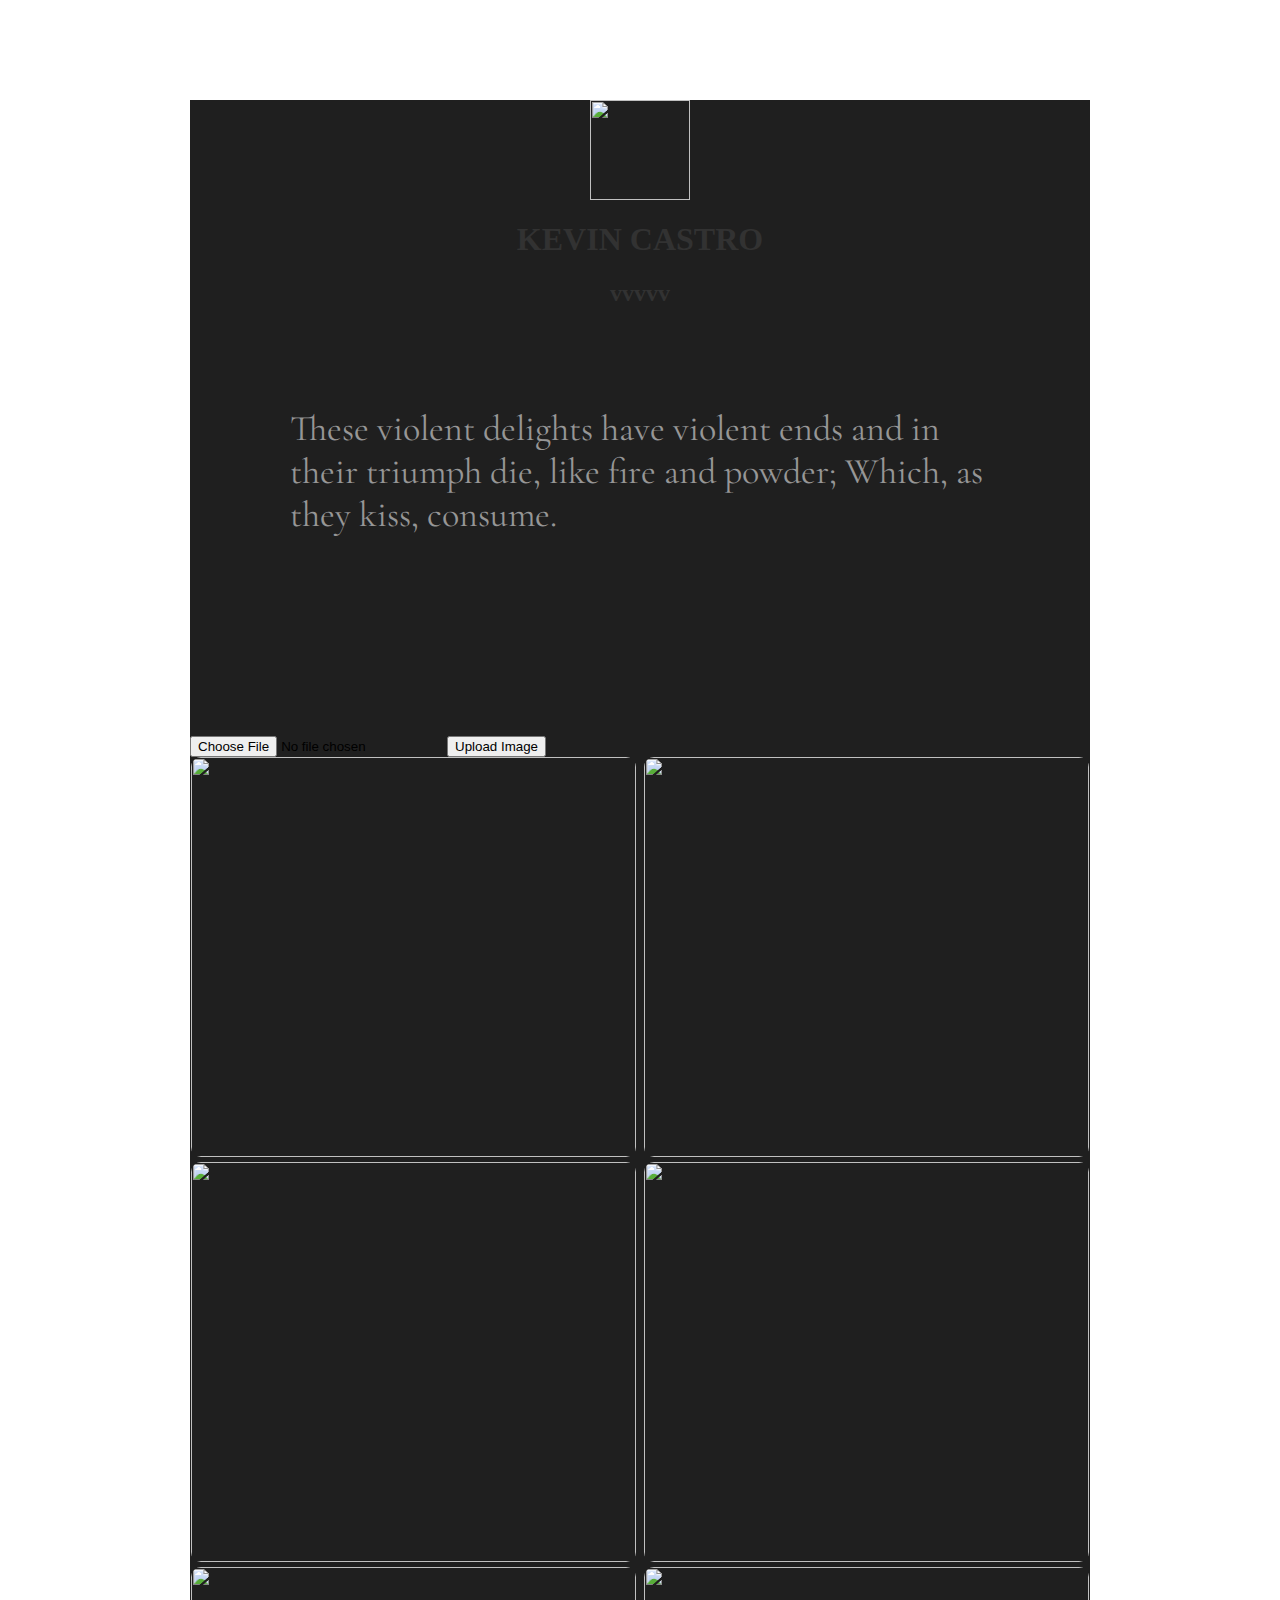
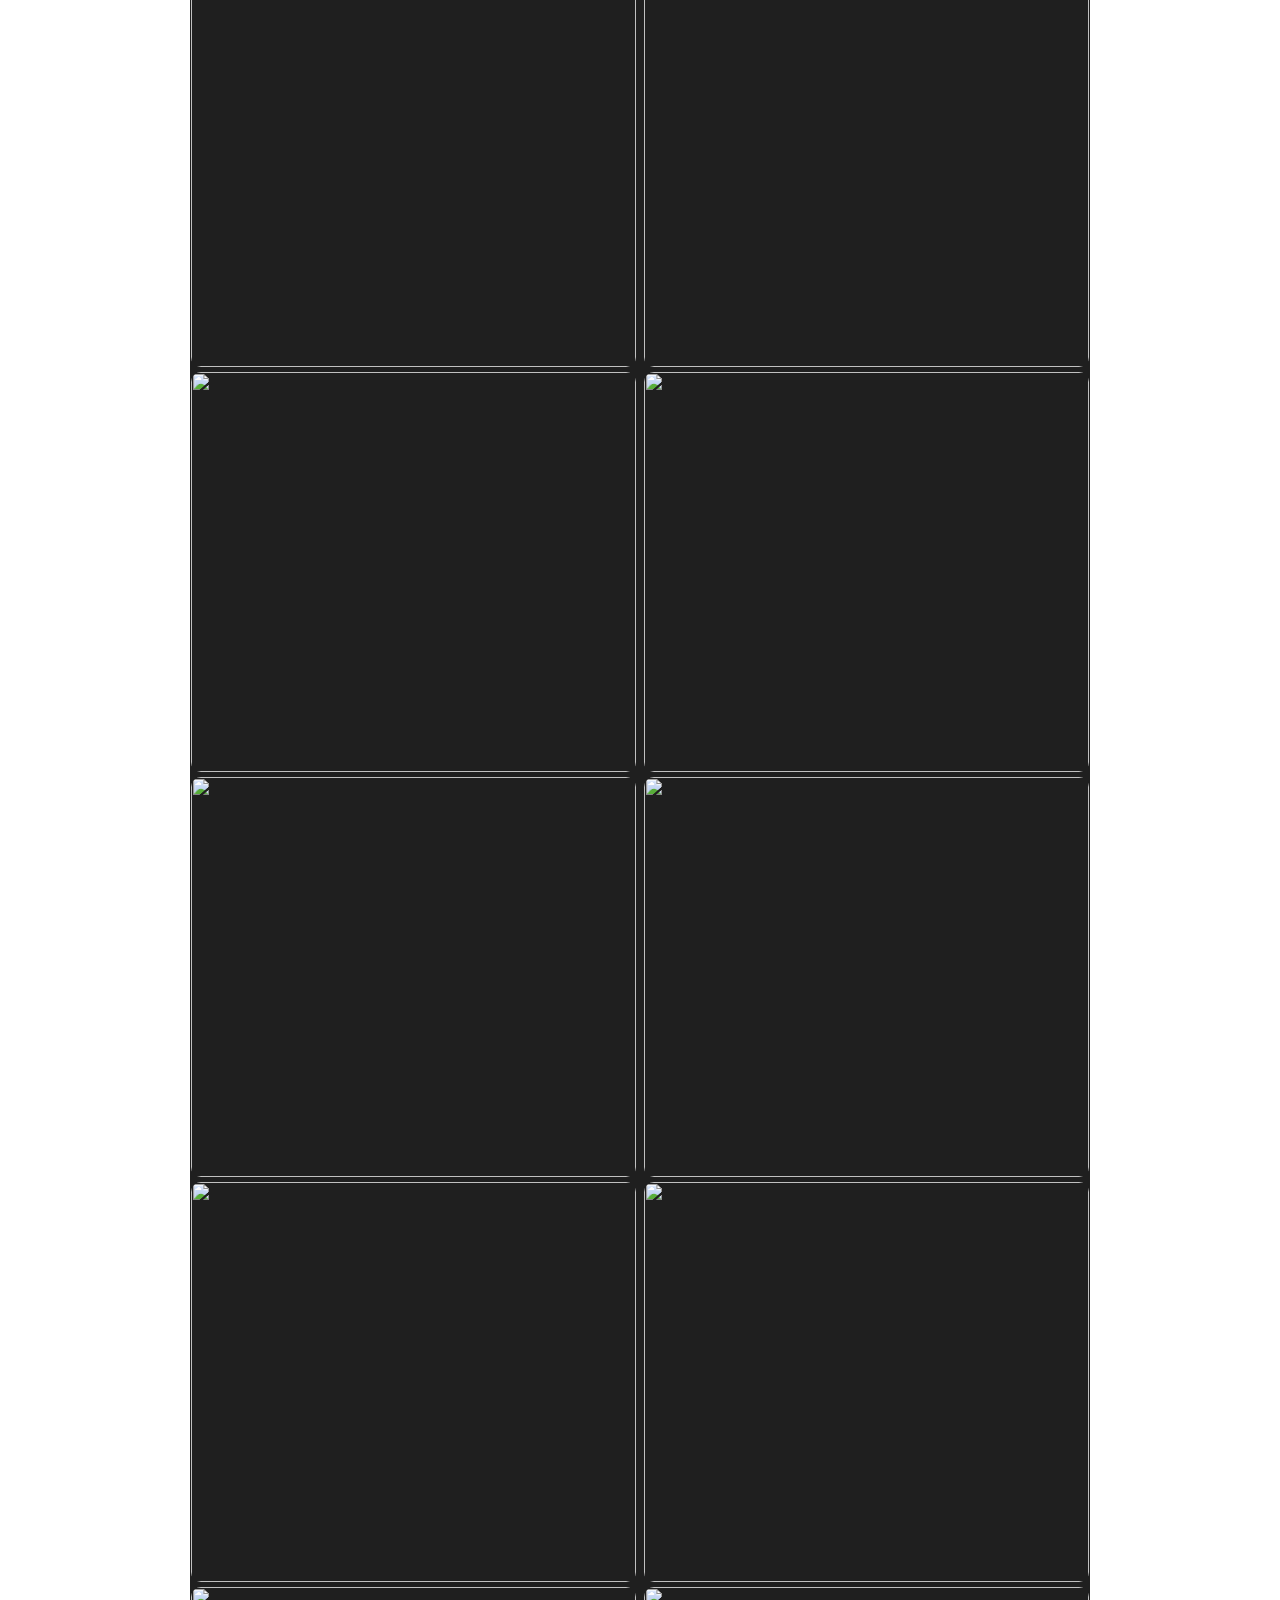
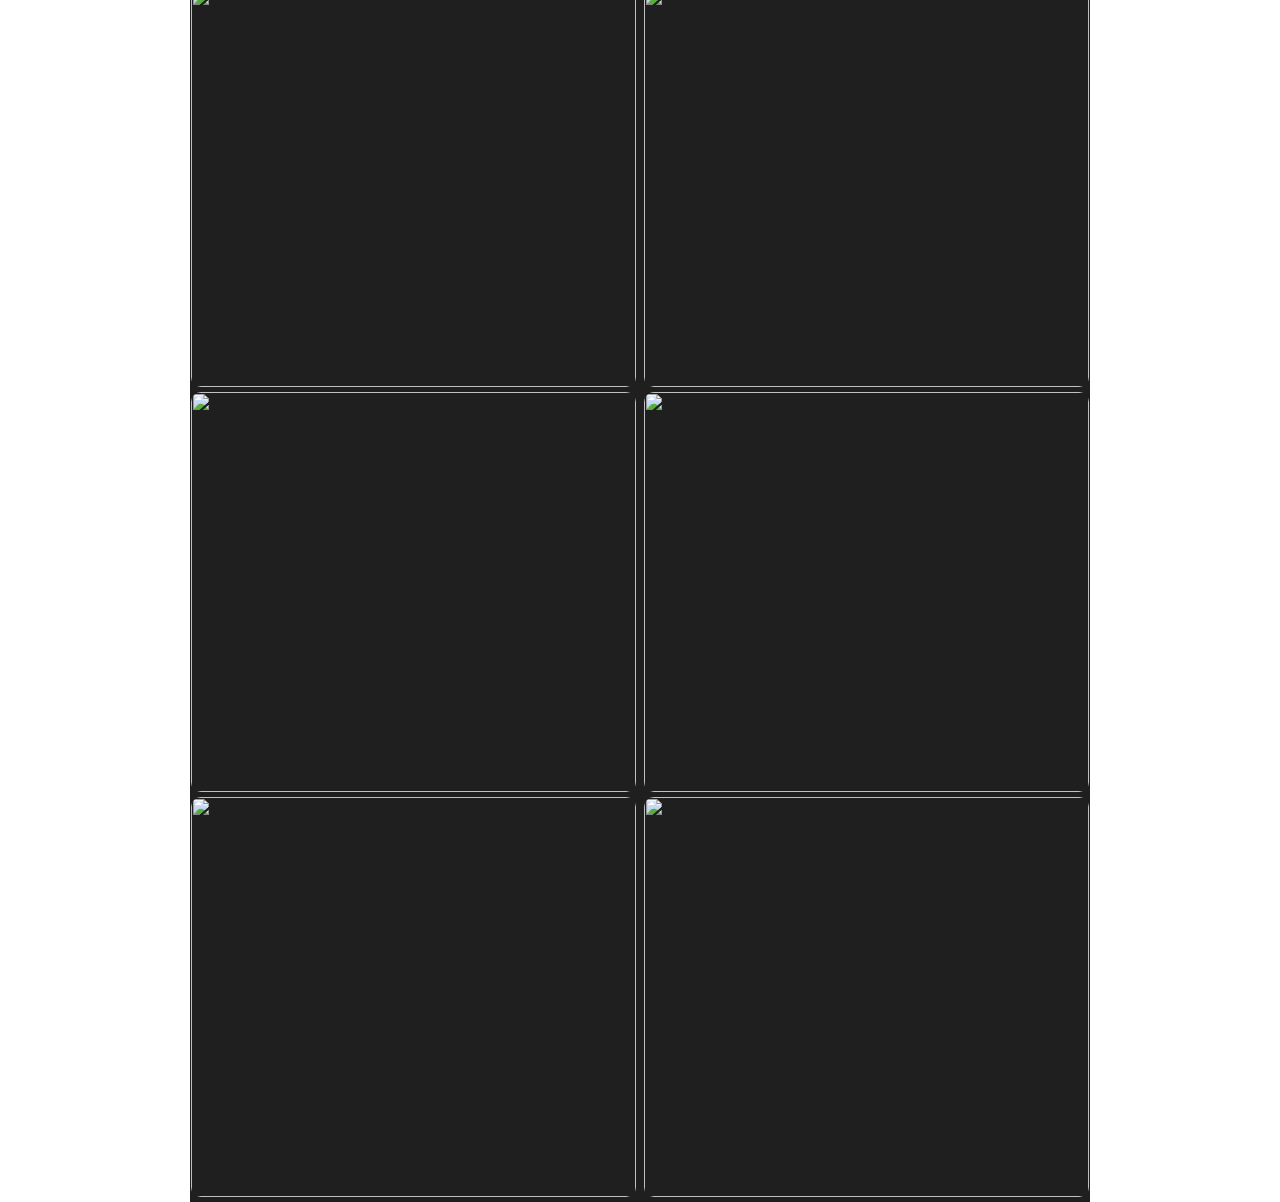
==== index.html @ 8776d495 "Se agrega el proyecto" ====
<!DOCTYPE HTML>
<html lang="en">
<head>
    <meta charset="utf-8">
    <title>VVVVV</title>
    <link rel="stylesheet" href="styles.css">
    <link href="https://fonts.googleapis.com/css2?family=Cormorant+Garamond:ital@1&family=Dancing+Script&display=swap" rel="stylesheet">
</head>
<body>
    <div class="menu">
        <img src="https://i.pinimg.com/564x/e9/55/83/e955839cd705cfff0f440a435b876904.jpg"/>
        <h1>KEVIN CASTRO</h1>
        <h2>vvvvv
        </h2>
        <p>These violent delights have violent ends and in their triumph die, like fire and powder; Which, as they kiss, consume.</p>
        <input type="file" id="uploadInput" accept="image/*">
        <button type="button" onclick="uploadImage()">Upload Image</button>
        <div class="gallery" id="imageGallery">
  <!-- Your existing images in the gallery -->

  <script>
    function uploadImage() {
      const fileInput = document.getElementById('uploadInput');
      const file = fileInput.files[0];
    
      if (!file) {
        alert('Please select an image to upload.');
        return;
      }
    
      const reader = new FileReader();
      reader.onload = function(event) {
        const imageURL = event.target.result;
    
        // Save the uploaded image URL to Local Storage
        const existingImages = localStorage.getItem('images') || '[]';
        const images = JSON.parse(existingImages);
        images.push(imageURL);
        localStorage.setItem('images', JSON.stringify(images));
    
        // Display the uploaded image in the gallery
        const imageGallery = document.getElementById('imageGallery');
        const newImage = document.createElement('img');
        newImage.src = imageURL;
        imageGallery.appendChild(newImage);
    
        alert('Image uploaded successfully.');
      };
    
      reader.readAsDataURL(file);
    }
    </script>
        </div>

            <div class="gallery">
                <img src="https://64.media.tumblr.com/67a15e7fe9ef20d39e94de50d190708f/tumblr_myntsseZ3i1qezpouo1_500.jpg">
                <img src="https://64.media.tumblr.com/5a1e9393b82b4d3cd9535c58d721d53e/tumblr_owar95AD1X1qa3aq2o1_540.jpg">
                <img src="https://64.media.tumblr.com/d570e9d3fabc717353f03a99a6cc8c0e/aeeedef36e1d07fb-2e/s540x810/a365956591f42b6fb4b605ca7a76798bd4b62eaf.jpg">
                <img src="https://64.media.tumblr.com/af245ab5df5f8337185bd110c23fc9a5/tumblr_p038s16dYb1ww8683o1_540.jpg">
                <img src="https://64.media.tumblr.com/0d4df04d55a90a3ab2814f4058843e1c/e2411e5a9309ab29-95/s540x810/d46ba21326c70ee88c7ace64ff32155a31fdd9cc.jpg">
                <img src="https://64.media.tumblr.com/ff0dee7e6a5c92fdf4f23d7ac92854fc/dca995b07a947f78-69/s540x810/794d5a44053a08ef009ec401ae45b18700e5a004.jpg">
                <img src="https://64.media.tumblr.com/b1cdaeed45a8fa881081c02fe80e6091/1c6f65991e890256-a2/s540x810/bab9e85aa4ec9fdc41045f07f2c1aabc2368d4f7.jpg">
                <img src="https://64.media.tumblr.com/68b582e3ac46c42f69adcd3bfb891e62/98a846213c89ac6c-f1/s540x810/bf534f283716dafa961fc1e9446129ef5bf5831b.jpg">
                <img src="https://64.media.tumblr.com/98b78641646f2ff20b3e4878dba75674/9bf80c26762afab4-68/s540x810/b14c28db7eff81db68504e22bfb44b4a9a8eebbb.jpg">
                <img src="https://64.media.tumblr.com/bc44eab58f4ef15109ab657d6800f6e3/tumblr_nsrpu6bc1m1tvnjqxo1_540.jpg">
                <img src="https://64.media.tumblr.com/ab3eea7c5d57f91ddeca9eedda098a84/57b1384080be85d9-c6/s540x810/525f7eb18df0755ee7b72ba9f986e12a0745bf3d.jpg">
                <img src="https://64.media.tumblr.com/bc41851b816c27d792913918f457edf9/d6029ab4618bab2a-5b/s540x810/bf6ffaaf84773fed41d0ae782aff35de7b092dbb.jpg">
                <img src="https://64.media.tumblr.com/45a9b64e434965387ccb0df19b2edcce/8f10d52cc837ca3d-c7/s540x810/dd28d056beebccd4586b59ae4eefead079ec3f55.jpg">
                <img src="https://64.media.tumblr.com/ea8d4827a4b341eeebba9a37465e5dda/40a945bb52f5d157-3b/s540x810/bb07be69316e8e4b32de8ed0904abe44f75e3717.jpg">
                <img src="https://i.pinimg.com/564x/71/a2/cb/71a2cb4ee8883f1e3f1a1407bb86b616.jpg">
                <img src="https://i.pinimg.com/564x/da/8d/26/da8d264d7088c22666771b43b8e1cb37.jpg">
                <img src="https://64.media.tumblr.com/02b3c989618c88d5bac38bd1f8706b14/106f22a1c7339897-46/s540x810/e8cb86f4e742a091059b792a7f91a6f2de211d0c.jpg">
                <img src="https://64.media.tumblr.com/460945f71be5519e5341ebe58617b1e9/2735e6051ec65983-fc/s540x810/9313e60493a437bd1d183af03c142a52eaf05b56.jpg">
              </div> 


    </div>
    
</body>
</html>
---- styles.css ----
body {
  margin: 0;
  background-image: url(https://64.media.tumblr.com/619dac8b3255bba563e7413155b679cf/f9570cc6b2f7e5f2-8c/s540x810/936707c0486553b961c19fdb526722fbc81d6062.jpg);
}


.menu {
  width: 80%;
  background-color: rgb(31, 31, 31);
  margin-left: auto;
  margin-right: auto;
  margin-top: 100px;
  max-width: 900px;
  height: auto;
}

img {
  width:100px;
  height:100px;
  display: block;
  margin: 0 auto;
}


h1, h2 {
  font-family: Edwardian;
  color: rgb(50, 50, 50);
  text-align: center;
}

p {
  font-family: 'Cormorant Garamond', serif;
  font-size: 36px;
  color: rgb(150, 150, 150);
  margin: 100px;
  padding-bottom: 100px;
  
}

* {
  box-sizing: border-box;
}

.gallery {
  display: flex;
  flex-direction: row;
  flex-wrap: wrap;
  justify-content: center;
  align-items: center;
  max-width: 1400px;
  margin: 0 auto;
  gap:5px
  
}

.gallery img {
  width: 100%;
  max-width: 445px;
  height: 400px;
  object-fit: cover;
  border-radius: 10px
}

.gallery::after {
  content: "";
  width: 445px;
}
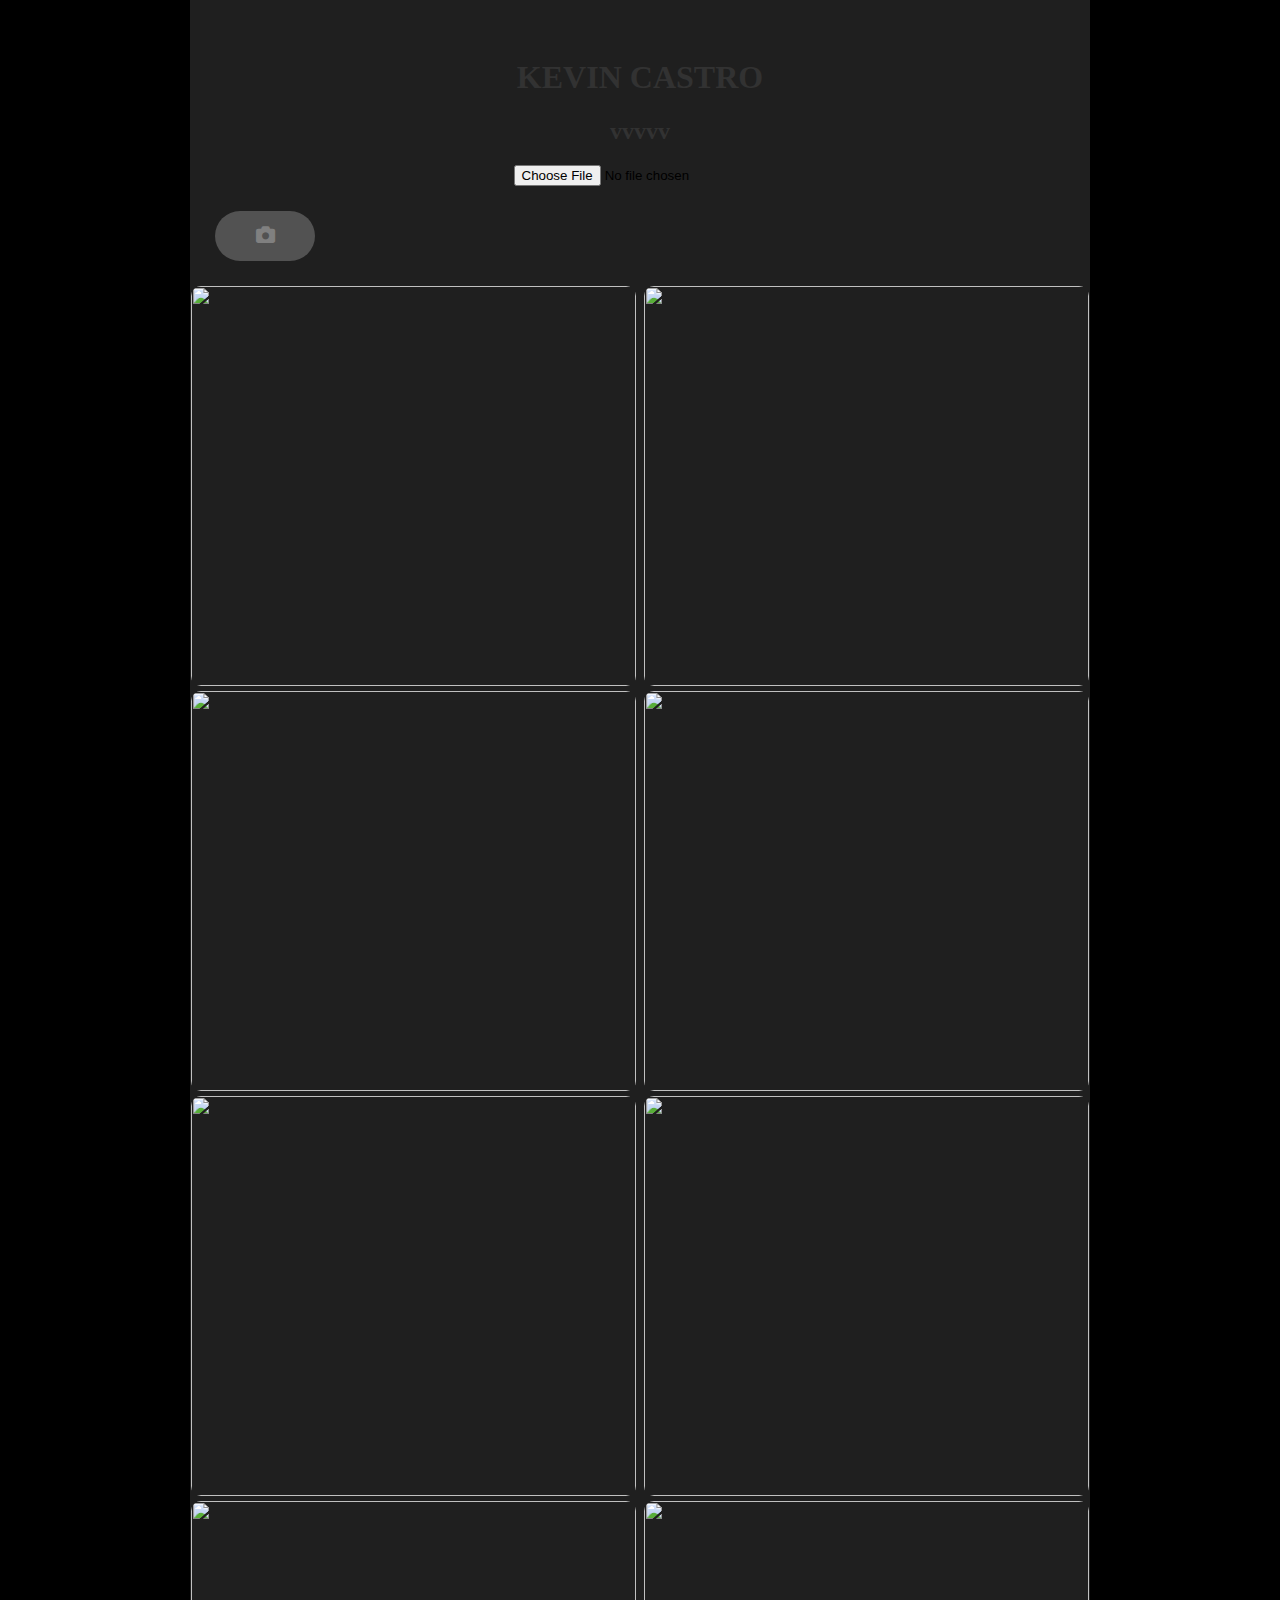
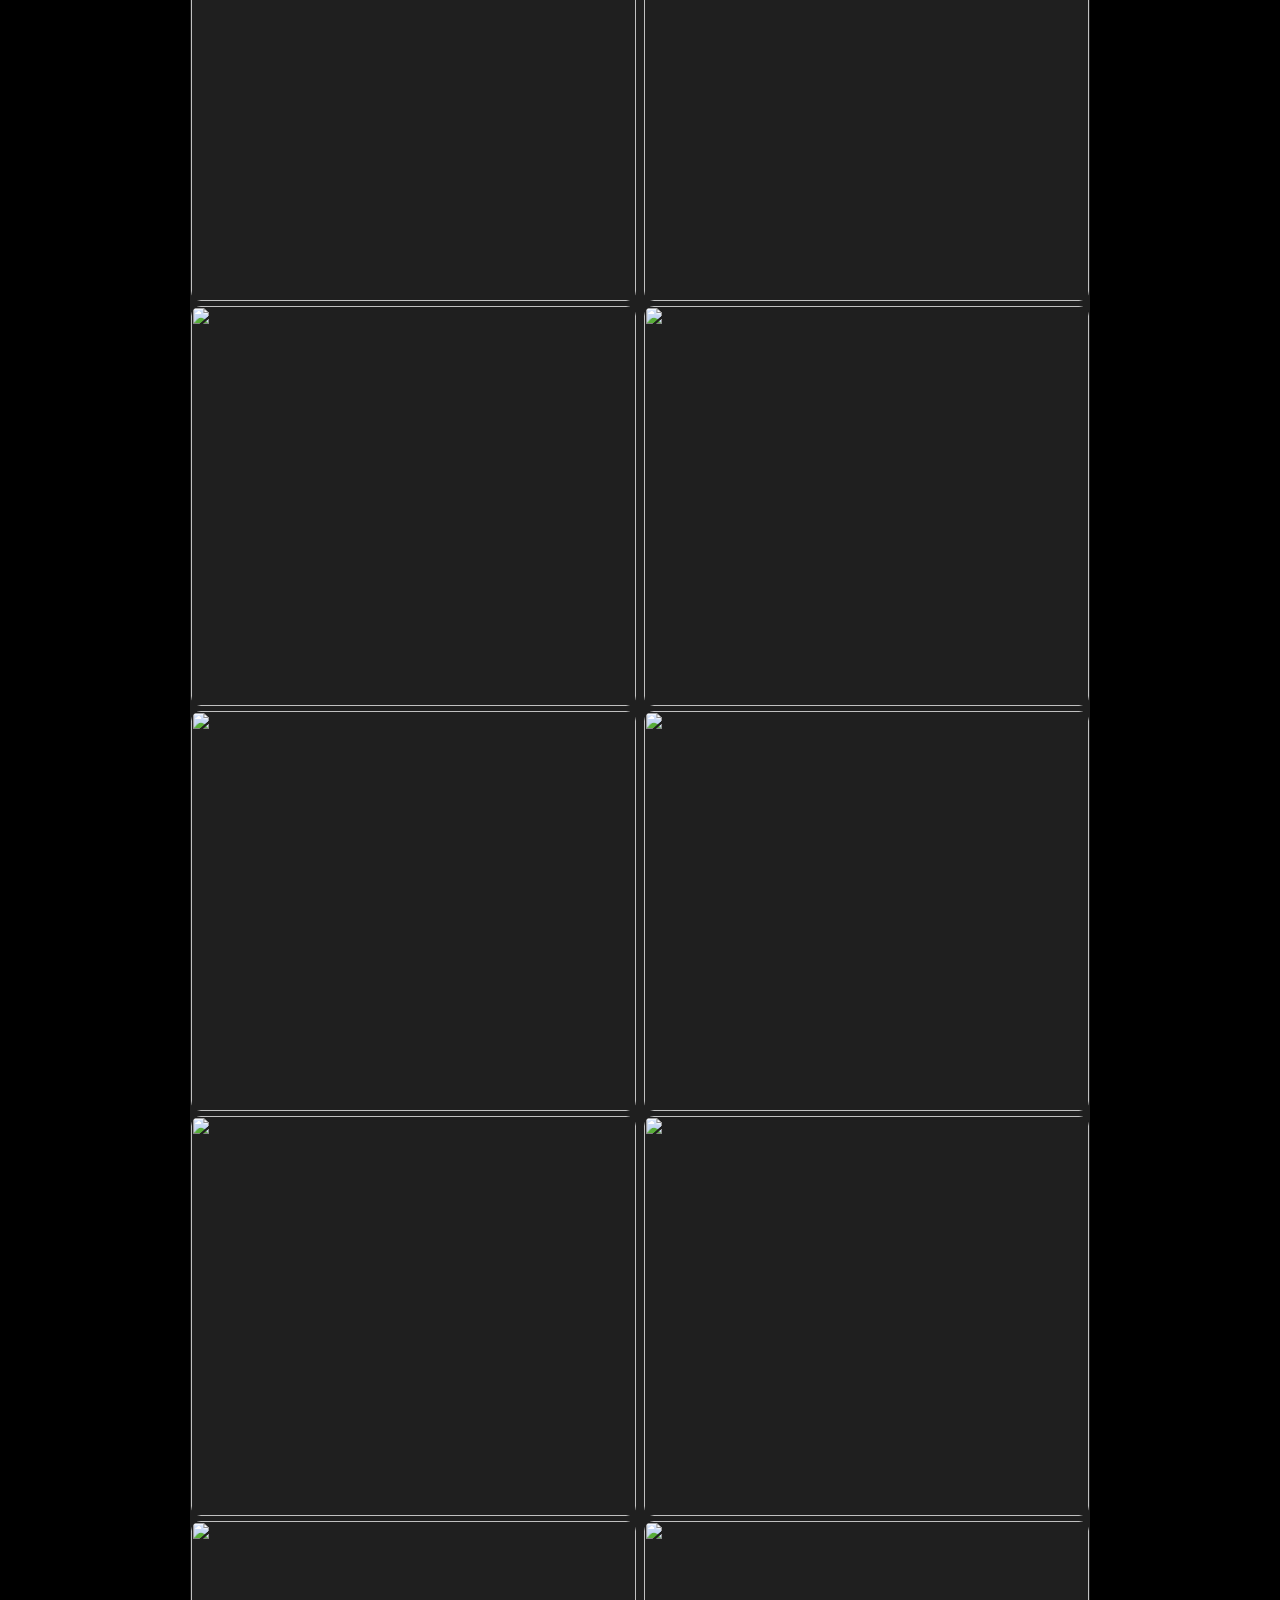
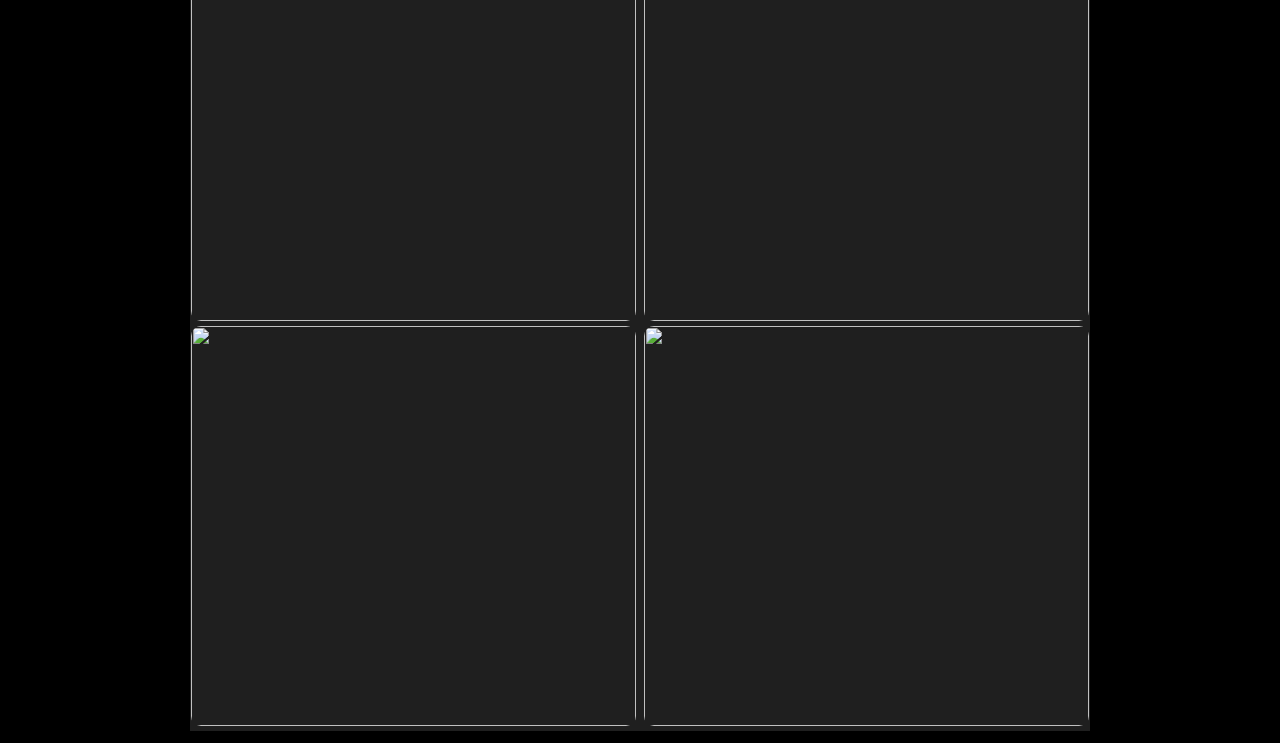
==== commit 89c00238: "Rename art-content.html to index.html" ====
--- a/index.html
+++ b/index.html
@@ -5,76 +5,76 @@
     <title>VVVVV</title>
     <link rel="stylesheet" href="styles.css">
     <link href="https://fonts.googleapis.com/css2?family=Cormorant+Garamond:ital@1&family=Dancing+Script&display=swap" rel="stylesheet">
+    <link rel="stylesheet" href="https://cdnjs.cloudflare.com/ajax/libs/font-awesome/6.0.0-beta3/css/all.min.css">
 </head>
 <body>
     <div class="menu">
-        <img src="https://i.pinimg.com/564x/e9/55/83/e955839cd705cfff0f440a435b876904.jpg"/>
         <h1>KEVIN CASTRO</h1>
         <h2>vvvvv
         </h2>
-        <p>These violent delights have violent ends and in their triumph die, like fire and powder; Which, as they kiss, consume.</p>
-        <input type="file" id="uploadInput" accept="image/*">
-        <button type="button" onclick="uploadImage()">Upload Image</button>
-        <div class="gallery" id="imageGallery">
-  <!-- Your existing images in the gallery -->
 
-  <script>
-    function uploadImage() {
-      const fileInput = document.getElementById('uploadInput');
-      const file = fileInput.files[0];
-    
-      if (!file) {
-        alert('Please select an image to upload.');
-        return;
+          <input id="uploadInput" type="file" accept="image/*">
+          <button id="uploadimage" type="button" onclick="uploadImage()"><i class="fa fa-camera" aria-hidden="true"></i></button>
+          <div class="gallery" id="imageGallery">
+    <!-- Your existing images in the gallery -->
+
+    <script>
+      function uploadImage() {
+        const fileInput = document.getElementById('uploadInput');
+        const file = fileInput.files[0];
+      
+        if (!file) {
+          alert('Please select an image to upload.');
+          return;
+        }
+      
+        const reader = new FileReader();
+        reader.onload = function(event) {
+          const imageURL = event.target.result;
+      
+          // Save the uploaded image URL to Local Storage
+          const existingImages = localStorage.getItem('images') || '[]';
+          const images = JSON.parse(existingImages);
+          images.push(imageURL);
+          localStorage.setItem('images', JSON.stringify(images));
+      
+          // Display the uploaded image in the gallery
+          const imageGallery = document.getElementById('imageGallery');
+          const newImage = document.createElement('img');
+          newImage.src = imageURL;
+          imageGallery.appendChild(newImage);
+      
+          alert('Image uploaded successfully.');
+        };
+      
+        reader.readAsDataURL(file);
       }
-    
-      const reader = new FileReader();
-      reader.onload = function(event) {
-        const imageURL = event.target.result;
-    
-        // Save the uploaded image URL to Local Storage
-        const existingImages = localStorage.getItem('images') || '[]';
-        const images = JSON.parse(existingImages);
-        images.push(imageURL);
-        localStorage.setItem('images', JSON.stringify(images));
-    
-        // Display the uploaded image in the gallery
-        const imageGallery = document.getElementById('imageGallery');
-        const newImage = document.createElement('img');
-        newImage.src = imageURL;
-        imageGallery.appendChild(newImage);
-    
-        alert('Image uploaded successfully.');
-      };
-    
-      reader.readAsDataURL(file);
-    }
-    </script>
-        </div>
+      </script>
+          </div>
 
-            <div class="gallery">
-                <img src="https://64.media.tumblr.com/67a15e7fe9ef20d39e94de50d190708f/tumblr_myntsseZ3i1qezpouo1_500.jpg">
-                <img src="https://64.media.tumblr.com/5a1e9393b82b4d3cd9535c58d721d53e/tumblr_owar95AD1X1qa3aq2o1_540.jpg">
-                <img src="https://64.media.tumblr.com/d570e9d3fabc717353f03a99a6cc8c0e/aeeedef36e1d07fb-2e/s540x810/a365956591f42b6fb4b605ca7a76798bd4b62eaf.jpg">
-                <img src="https://64.media.tumblr.com/af245ab5df5f8337185bd110c23fc9a5/tumblr_p038s16dYb1ww8683o1_540.jpg">
-                <img src="https://64.media.tumblr.com/0d4df04d55a90a3ab2814f4058843e1c/e2411e5a9309ab29-95/s540x810/d46ba21326c70ee88c7ace64ff32155a31fdd9cc.jpg">
-                <img src="https://64.media.tumblr.com/ff0dee7e6a5c92fdf4f23d7ac92854fc/dca995b07a947f78-69/s540x810/794d5a44053a08ef009ec401ae45b18700e5a004.jpg">
-                <img src="https://64.media.tumblr.com/b1cdaeed45a8fa881081c02fe80e6091/1c6f65991e890256-a2/s540x810/bab9e85aa4ec9fdc41045f07f2c1aabc2368d4f7.jpg">
-                <img src="https://64.media.tumblr.com/68b582e3ac46c42f69adcd3bfb891e62/98a846213c89ac6c-f1/s540x810/bf534f283716dafa961fc1e9446129ef5bf5831b.jpg">
-                <img src="https://64.media.tumblr.com/98b78641646f2ff20b3e4878dba75674/9bf80c26762afab4-68/s540x810/b14c28db7eff81db68504e22bfb44b4a9a8eebbb.jpg">
-                <img src="https://64.media.tumblr.com/bc44eab58f4ef15109ab657d6800f6e3/tumblr_nsrpu6bc1m1tvnjqxo1_540.jpg">
-                <img src="https://64.media.tumblr.com/ab3eea7c5d57f91ddeca9eedda098a84/57b1384080be85d9-c6/s540x810/525f7eb18df0755ee7b72ba9f986e12a0745bf3d.jpg">
-                <img src="https://64.media.tumblr.com/bc41851b816c27d792913918f457edf9/d6029ab4618bab2a-5b/s540x810/bf6ffaaf84773fed41d0ae782aff35de7b092dbb.jpg">
-                <img src="https://64.media.tumblr.com/45a9b64e434965387ccb0df19b2edcce/8f10d52cc837ca3d-c7/s540x810/dd28d056beebccd4586b59ae4eefead079ec3f55.jpg">
-                <img src="https://64.media.tumblr.com/ea8d4827a4b341eeebba9a37465e5dda/40a945bb52f5d157-3b/s540x810/bb07be69316e8e4b32de8ed0904abe44f75e3717.jpg">
-                <img src="https://i.pinimg.com/564x/71/a2/cb/71a2cb4ee8883f1e3f1a1407bb86b616.jpg">
-                <img src="https://i.pinimg.com/564x/da/8d/26/da8d264d7088c22666771b43b8e1cb37.jpg">
-                <img src="https://64.media.tumblr.com/02b3c989618c88d5bac38bd1f8706b14/106f22a1c7339897-46/s540x810/e8cb86f4e742a091059b792a7f91a6f2de211d0c.jpg">
-                <img src="https://64.media.tumblr.com/460945f71be5519e5341ebe58617b1e9/2735e6051ec65983-fc/s540x810/9313e60493a437bd1d183af03c142a52eaf05b56.jpg">
-              </div> 
+              <div class="gallery">
+                  <img src="https://64.media.tumblr.com/67a15e7fe9ef20d39e94de50d190708f/tumblr_myntsseZ3i1qezpouo1_500.jpg">
+                  <img src="https://64.media.tumblr.com/5a1e9393b82b4d3cd9535c58d721d53e/tumblr_owar95AD1X1qa3aq2o1_540.jpg">
+                  <img src="https://64.media.tumblr.com/d570e9d3fabc717353f03a99a6cc8c0e/aeeedef36e1d07fb-2e/s540x810/a365956591f42b6fb4b605ca7a76798bd4b62eaf.jpg">
+                  <img src="https://64.media.tumblr.com/af245ab5df5f8337185bd110c23fc9a5/tumblr_p038s16dYb1ww8683o1_540.jpg">
+                  <img src="https://64.media.tumblr.com/0d4df04d55a90a3ab2814f4058843e1c/e2411e5a9309ab29-95/s540x810/d46ba21326c70ee88c7ace64ff32155a31fdd9cc.jpg">
+                  <img src="https://64.media.tumblr.com/ff0dee7e6a5c92fdf4f23d7ac92854fc/dca995b07a947f78-69/s540x810/794d5a44053a08ef009ec401ae45b18700e5a004.jpg">
+                  <img src="https://64.media.tumblr.com/b1cdaeed45a8fa881081c02fe80e6091/1c6f65991e890256-a2/s540x810/bab9e85aa4ec9fdc41045f07f2c1aabc2368d4f7.jpg">
+                  <img src="https://64.media.tumblr.com/68b582e3ac46c42f69adcd3bfb891e62/98a846213c89ac6c-f1/s540x810/bf534f283716dafa961fc1e9446129ef5bf5831b.jpg">
+                  <img src="https://64.media.tumblr.com/98b78641646f2ff20b3e4878dba75674/9bf80c26762afab4-68/s540x810/b14c28db7eff81db68504e22bfb44b4a9a8eebbb.jpg">
+                  <img src="https://64.media.tumblr.com/bc44eab58f4ef15109ab657d6800f6e3/tumblr_nsrpu6bc1m1tvnjqxo1_540.jpg">
+                  <img src="https://64.media.tumblr.com/ab3eea7c5d57f91ddeca9eedda098a84/57b1384080be85d9-c6/s540x810/525f7eb18df0755ee7b72ba9f986e12a0745bf3d.jpg">
+                  <img src="https://64.media.tumblr.com/bc41851b816c27d792913918f457edf9/d6029ab4618bab2a-5b/s540x810/bf6ffaaf84773fed41d0ae782aff35de7b092dbb.jpg">
+                  <img src="https://64.media.tumblr.com/45a9b64e434965387ccb0df19b2edcce/8f10d52cc837ca3d-c7/s540x810/dd28d056beebccd4586b59ae4eefead079ec3f55.jpg">
+                  <img src="https://64.media.tumblr.com/ea8d4827a4b341eeebba9a37465e5dda/40a945bb52f5d157-3b/s540x810/bb07be69316e8e4b32de8ed0904abe44f75e3717.jpg">
+                  <img src="https://i.pinimg.com/564x/71/a2/cb/71a2cb4ee8883f1e3f1a1407bb86b616.jpg">
+                  <img src="https://i.pinimg.com/564x/da/8d/26/da8d264d7088c22666771b43b8e1cb37.jpg">
+                  <img src="https://64.media.tumblr.com/02b3c989618c88d5bac38bd1f8706b14/106f22a1c7339897-46/s540x810/e8cb86f4e742a091059b792a7f91a6f2de211d0c.jpg">
+                  <img src="https://64.media.tumblr.com/460945f71be5519e5341ebe58617b1e9/2735e6051ec65983-fc/s540x810/9313e60493a437bd1d183af03c142a52eaf05b56.jpg">
+                </div> 
 
 
-    </div>
+      </div>
     
 </body>
 </html>
--- a/styles.css
+++ b/styles.css
@@ -1,6 +1,5 @@
 body {
-  margin: 0;
-  background-image: url(https://64.media.tumblr.com/619dac8b3255bba563e7413155b679cf/f9570cc6b2f7e5f2-8c/s540x810/936707c0486553b961c19fdb526722fbc81d6062.jpg);
+  background-color: black;
 }
 
 
@@ -9,10 +8,14 @@
   background-color: rgb(31, 31, 31);
   margin-left: auto;
   margin-right: auto;
-  margin-top: 100px;
+  margin-top: -20px;
+  margin-bottom: -20px;
   max-width: 900px;
   height: auto;
+  padding-top: 50px;
 }
+
+
 
 img {
   width:100px;
@@ -66,3 +69,22 @@
   width: 445px;
 }
 
+#uploadInput {
+  display: block;
+  margin: 0 auto;
+}
+
+#uploadimage {height: 50px;
+width: 100px;
+align-items: right;
+font-size: larger;
+font-family: 'Times New Roman', Times, serif;
+margin: 25px 25px;
+background-color: #525252;
+padding: 10px;
+color: gray;
+border: none;
+border-radius: 100px;
+text-align: center;
+}
+
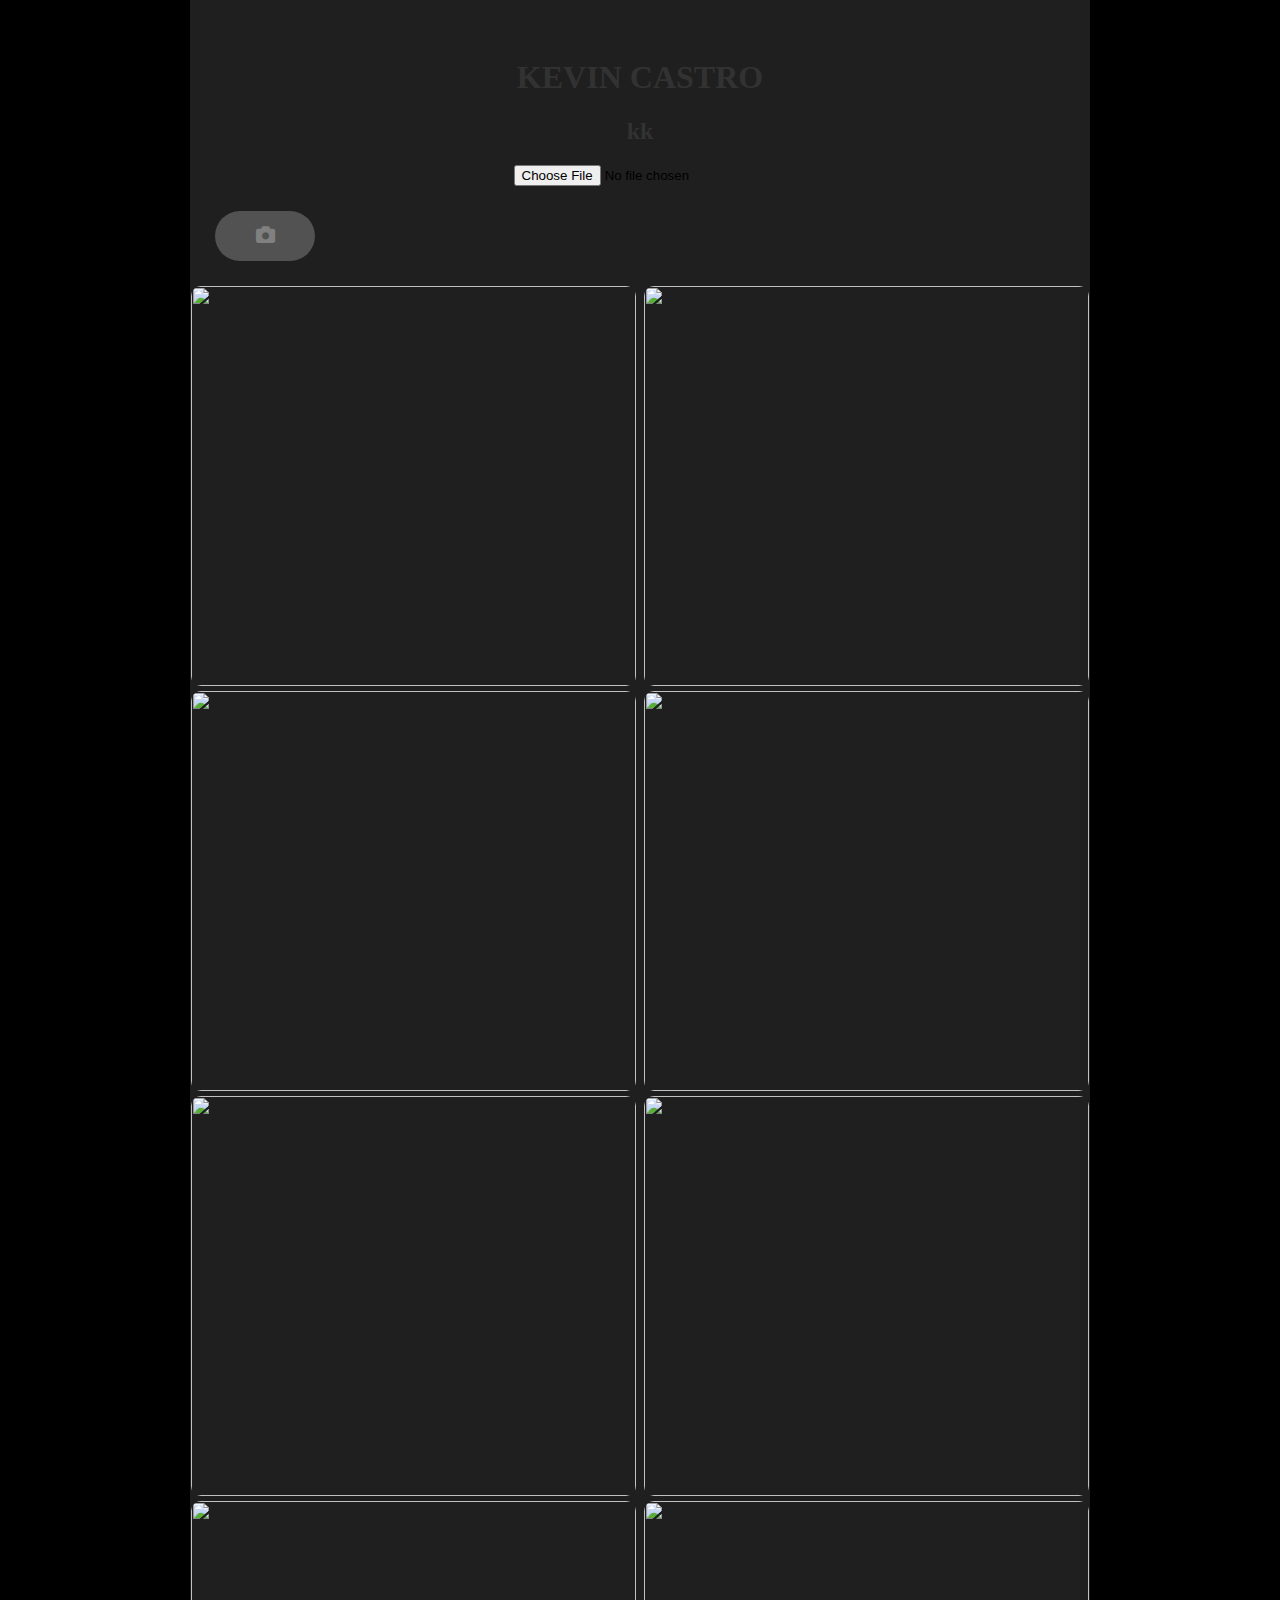
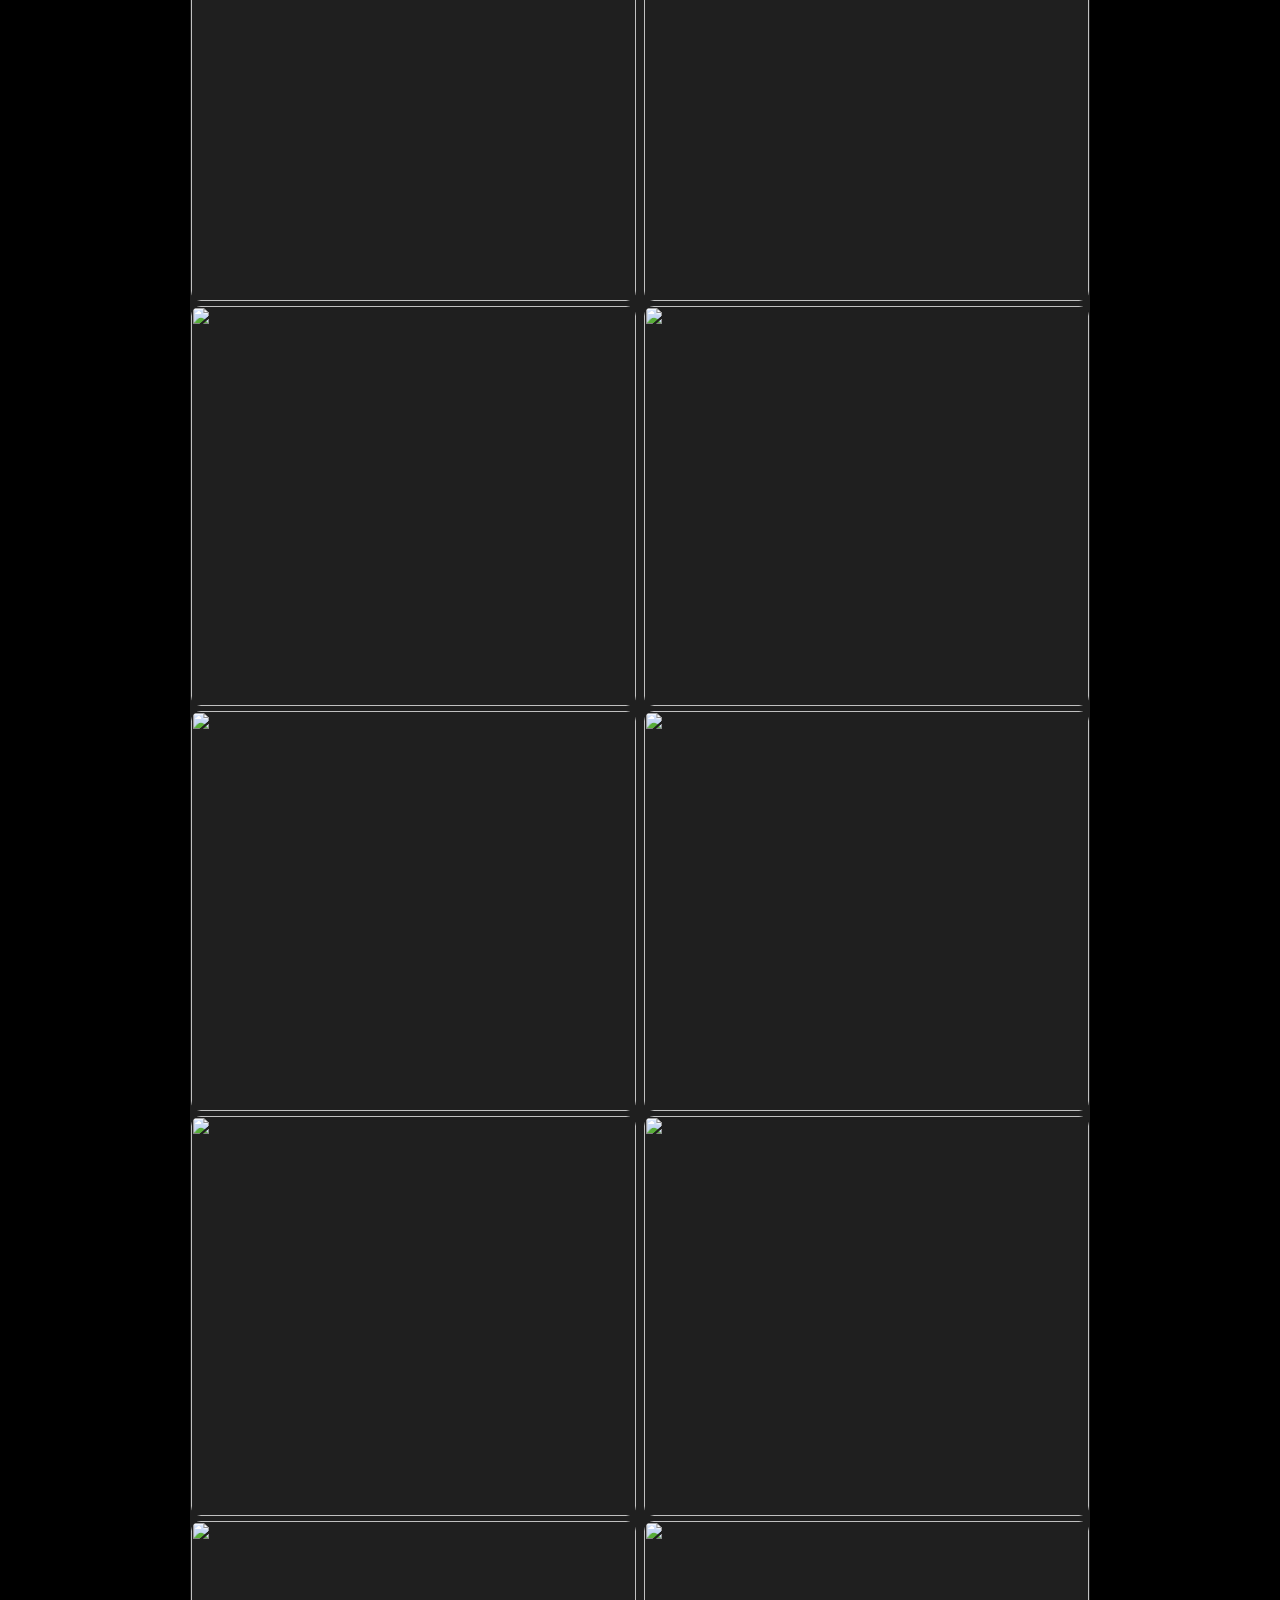
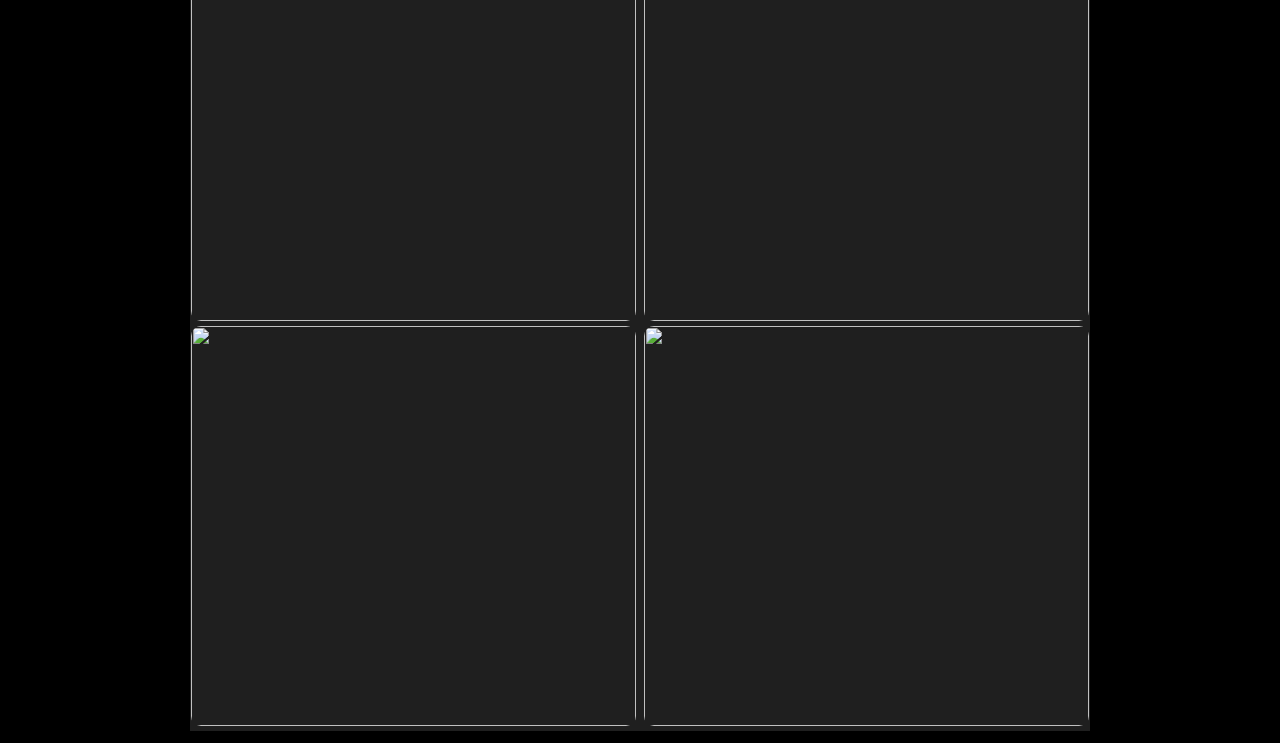
==== commit 1b03dd2a: "update 2" ====
--- a/index.html
+++ b/index.html
@@ -10,7 +10,7 @@
 <body>
     <div class="menu">
         <h1>KEVIN CASTRO</h1>
-        <h2>vvvvv
+        <h2>kk
         </h2>
 
           <input id="uploadInput" type="file" accept="image/*">
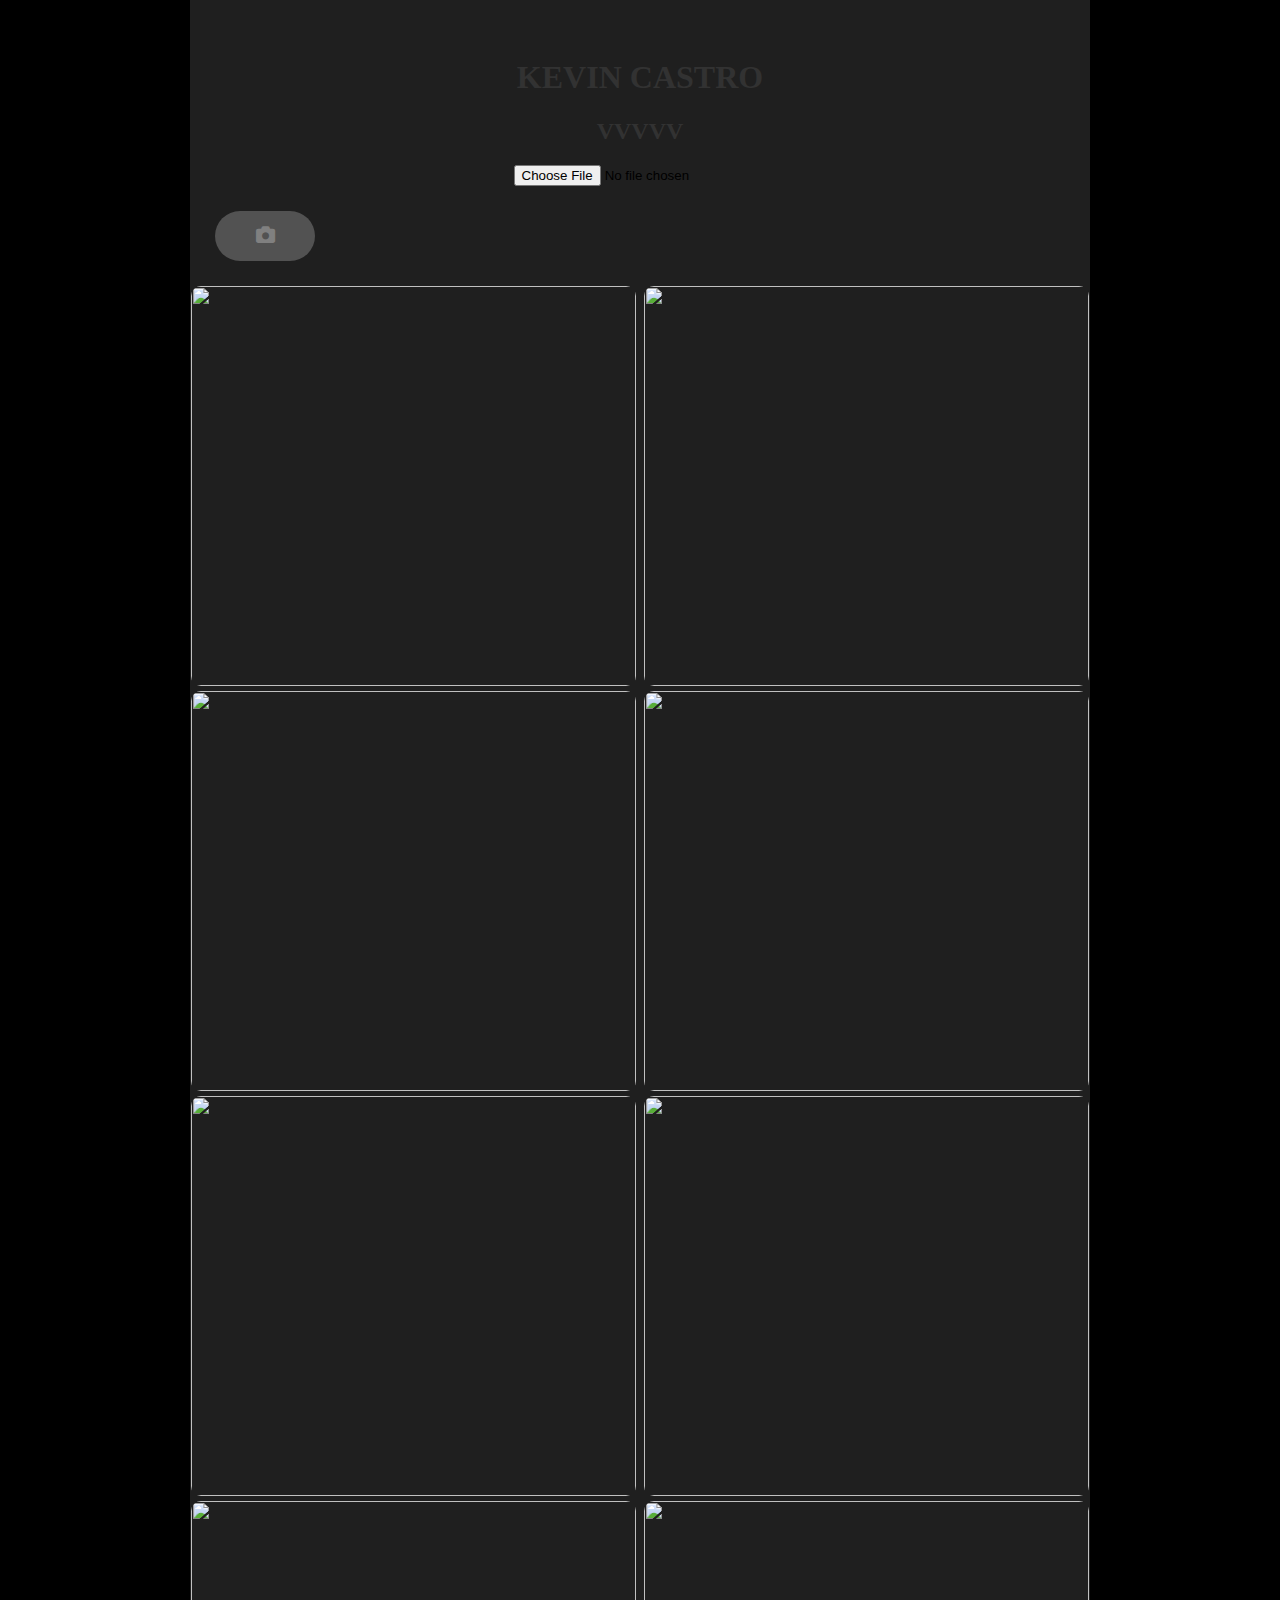
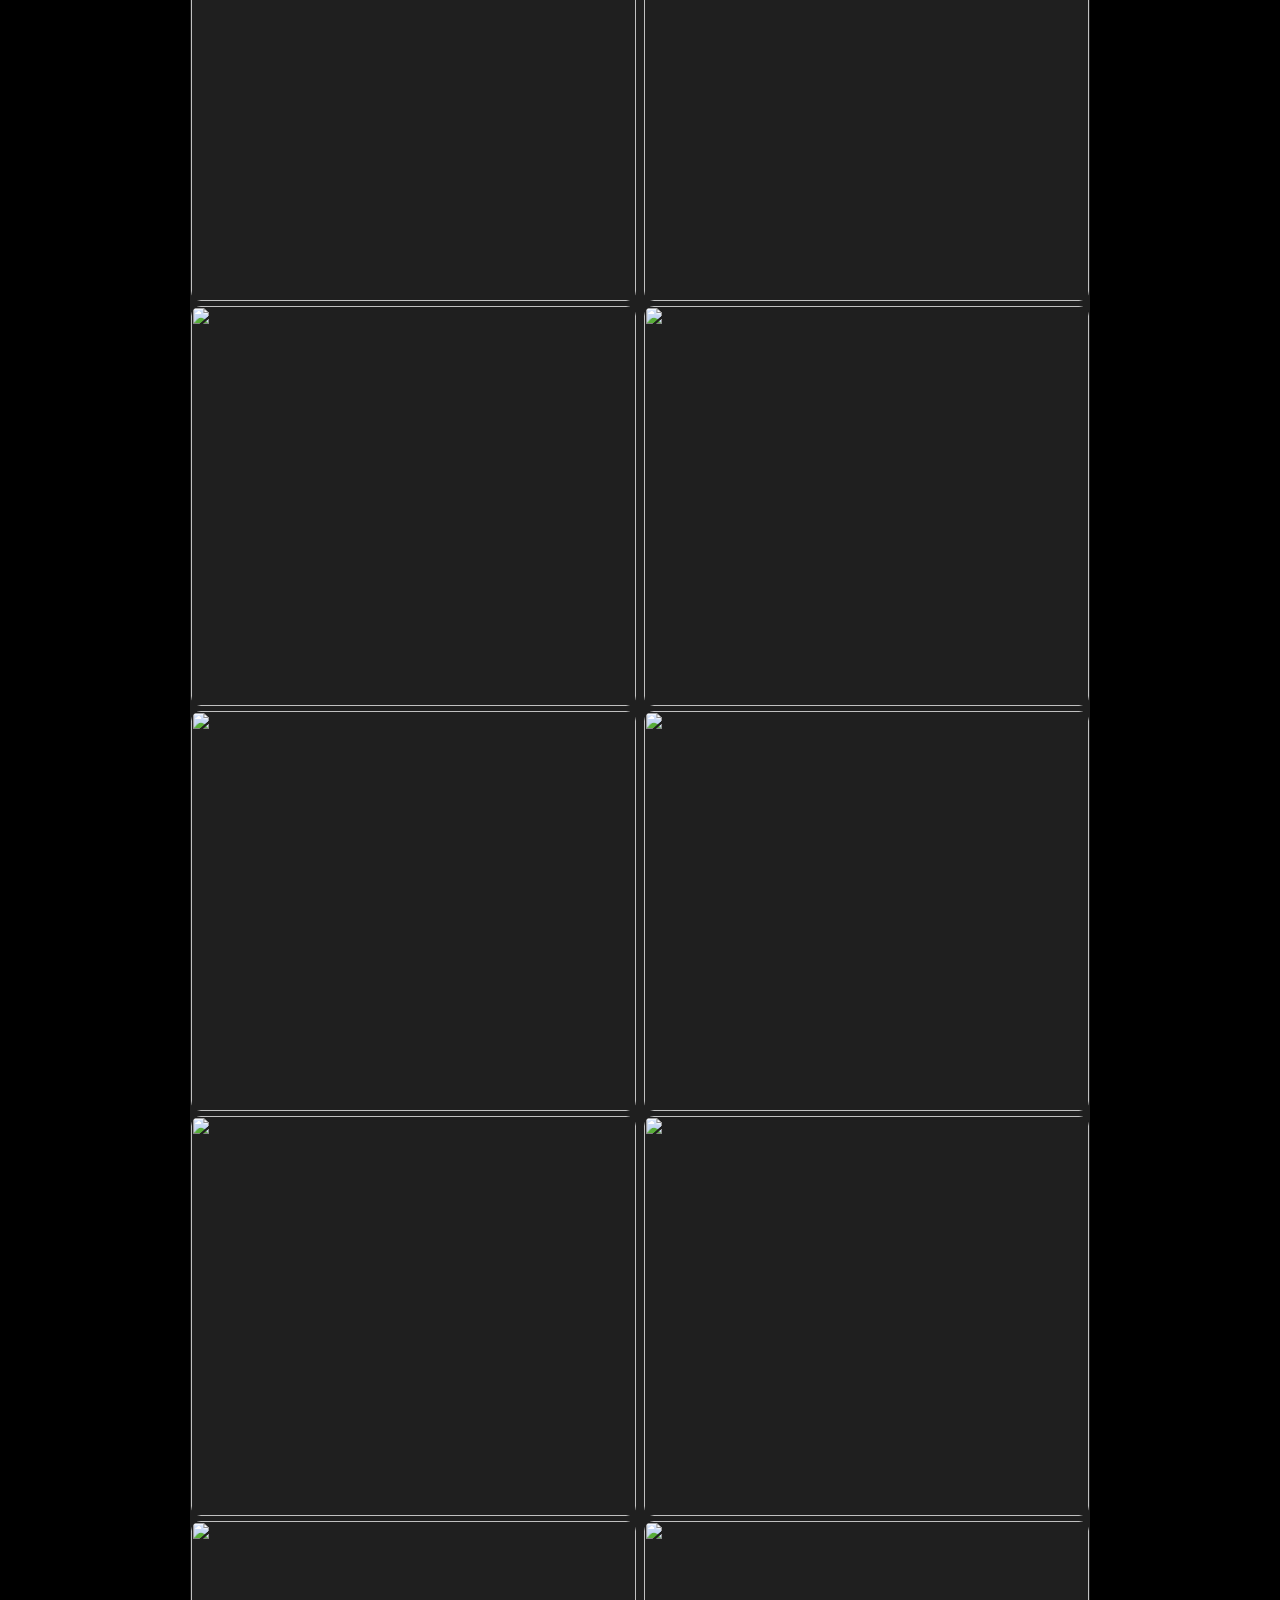
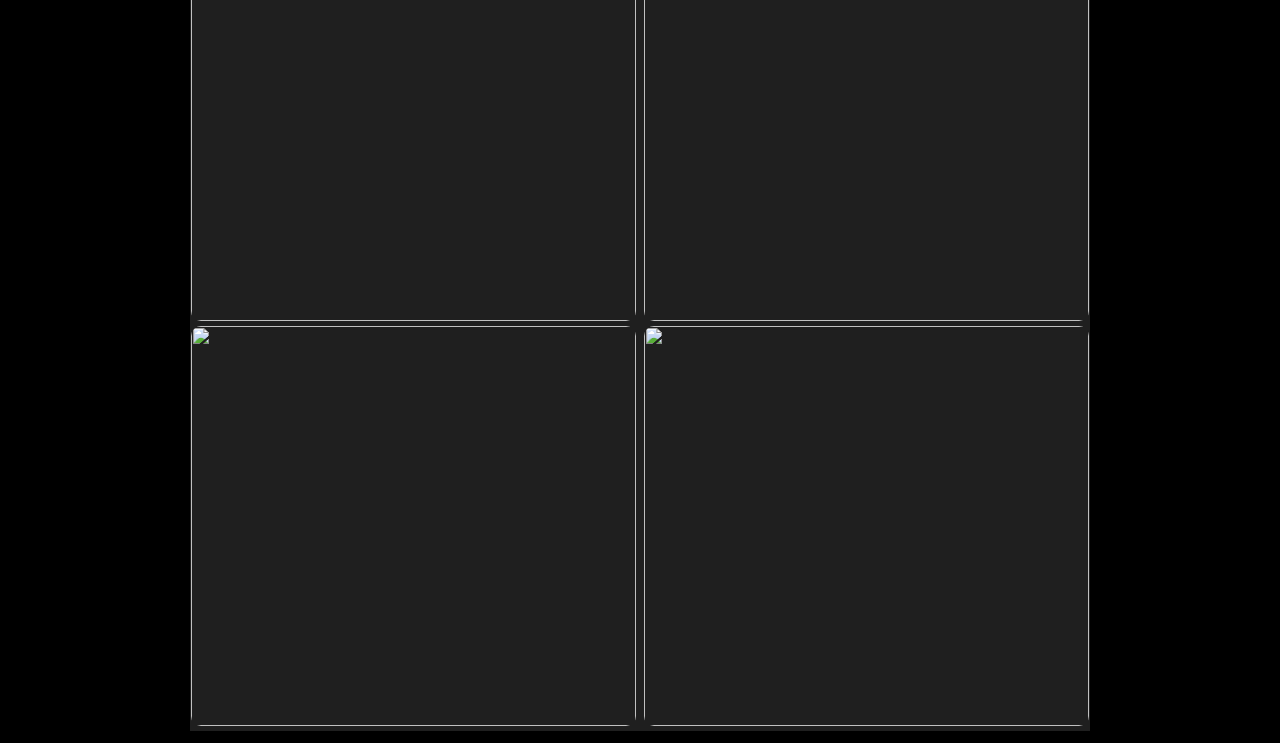
==== commit 845665fd: "update" ====
--- a/index.html
+++ b/index.html
@@ -8,73 +8,85 @@
     <link rel="stylesheet" href="https://cdnjs.cloudflare.com/ajax/libs/font-awesome/6.0.0-beta3/css/all.min.css">
 </head>
 <body>
-    <div class="menu">
-        <h1>KEVIN CASTRO</h1>
-        <h2>kk
-        </h2>
+  <div class="menu">
+      <h1>KEVIN CASTRO</h1>
+      <h2>VVVVV
+      </h2>
 
-          <input id="uploadInput" type="file" accept="image/*">
-          <button id="uploadimage" type="button" onclick="uploadImage()"><i class="fa fa-camera" aria-hidden="true"></i></button>
-          <div class="gallery" id="imageGallery">
-    <!-- Your existing images in the gallery -->
+        <input id="uploadInput" type="file" accept="image/*">
+        <button id="uploadimage" type="button" onclick="uploadImage()"><i class="fa fa-camera" aria-hidden="true"></i></button>
+        <div class="gallery" id="imageGallery">
+  <!-- Your existing images in the gallery -->
 
+  <script>
+    function uploadImage() {
+      const fileInput = document.getElementById('uploadInput');
+      const file = fileInput.files[0];
+    
+      if (!file) {
+        alert('Please select an image to upload.');
+        return;
+      }
+    
+      const reader = new FileReader();
+      reader.onload = function(event) {
+        const imageURL = event.target.result;
+    
+        // Save the uploaded image URL to Local Storage
+        const existingImages = localStorage.getItem('images') || '[]';
+        const images = JSON.parse(existingImages);
+        images.push(imageURL);
+        localStorage.setItem('images', JSON.stringify(images));
+    
+        // Display the uploaded image in the gallery
+        const imageGallery = document.getElementById('imageGallery');
+        const newImage = document.createElement('img');
+        newImage.src = imageURL;
+        imageGallery.appendChild(newImage);
+    
+        alert('Image uploaded successfully.');
+      };
+    
+      reader.readAsDataURL(file);
+    }
+    </script>
+        </div>
+
+            <div class="gallery">
+                <img src="https://64.media.tumblr.com/67a15e7fe9ef20d39e94de50d190708f/tumblr_myntsseZ3i1qezpouo1_500.jpg">
+                <img src="https://64.media.tumblr.com/5a1e9393b82b4d3cd9535c58d721d53e/tumblr_owar95AD1X1qa3aq2o1_540.jpg">
+                <img src="https://64.media.tumblr.com/d570e9d3fabc717353f03a99a6cc8c0e/aeeedef36e1d07fb-2e/s540x810/a365956591f42b6fb4b605ca7a76798bd4b62eaf.jpg">
+                <img src="https://64.media.tumblr.com/af245ab5df5f8337185bd110c23fc9a5/tumblr_p038s16dYb1ww8683o1_540.jpg">
+                <img src="https://64.media.tumblr.com/0d4df04d55a90a3ab2814f4058843e1c/e2411e5a9309ab29-95/s540x810/d46ba21326c70ee88c7ace64ff32155a31fdd9cc.jpg">
+                <img src="https://64.media.tumblr.com/ff0dee7e6a5c92fdf4f23d7ac92854fc/dca995b07a947f78-69/s540x810/794d5a44053a08ef009ec401ae45b18700e5a004.jpg">
+                <img src="https://64.media.tumblr.com/b1cdaeed45a8fa881081c02fe80e6091/1c6f65991e890256-a2/s540x810/bab9e85aa4ec9fdc41045f07f2c1aabc2368d4f7.jpg">
+                <img src="https://64.media.tumblr.com/68b582e3ac46c42f69adcd3bfb891e62/98a846213c89ac6c-f1/s540x810/bf534f283716dafa961fc1e9446129ef5bf5831b.jpg">
+                <img src="https://64.media.tumblr.com/98b78641646f2ff20b3e4878dba75674/9bf80c26762afab4-68/s540x810/b14c28db7eff81db68504e22bfb44b4a9a8eebbb.jpg">
+                <img src="https://64.media.tumblr.com/bc44eab58f4ef15109ab657d6800f6e3/tumblr_nsrpu6bc1m1tvnjqxo1_540.jpg">
+                <img src="https://64.media.tumblr.com/ab3eea7c5d57f91ddeca9eedda098a84/57b1384080be85d9-c6/s540x810/525f7eb18df0755ee7b72ba9f986e12a0745bf3d.jpg">
+                <img src="https://64.media.tumblr.com/bc41851b816c27d792913918f457edf9/d6029ab4618bab2a-5b/s540x810/bf6ffaaf84773fed41d0ae782aff35de7b092dbb.jpg">
+                <img src="https://64.media.tumblr.com/45a9b64e434965387ccb0df19b2edcce/8f10d52cc837ca3d-c7/s540x810/dd28d056beebccd4586b59ae4eefead079ec3f55.jpg">
+                <img src="https://64.media.tumblr.com/ea8d4827a4b341eeebba9a37465e5dda/40a945bb52f5d157-3b/s540x810/bb07be69316e8e4b32de8ed0904abe44f75e3717.jpg">
+                <img src="https://i.pinimg.com/564x/71/a2/cb/71a2cb4ee8883f1e3f1a1407bb86b616.jpg">
+                <img src="https://i.pinimg.com/564x/da/8d/26/da8d264d7088c22666771b43b8e1cb37.jpg">
+                <img src="https://64.media.tumblr.com/02b3c989618c88d5bac38bd1f8706b14/106f22a1c7339897-46/s540x810/e8cb86f4e742a091059b792a7f91a6f2de211d0c.jpg">
+                <img src="https://64.media.tumblr.com/460945f71be5519e5341ebe58617b1e9/2735e6051ec65983-fc/s540x810/9313e60493a437bd1d183af03c142a52eaf05b56.jpg">
+              </div> 
+            
+              <div class="popup">
+                <span>&times;</span>
+                <img src="https://i.pinimg.com/564x/da/8d/26/da8d264d7088c22666771b43b8e1cb37.jpg">
+              </div>
     <script>
-      function uploadImage() {
-        const fileInput = document.getElementById('uploadInput');
-        const file = fileInput.files[0];
-      
-        if (!file) {
-          alert('Please select an image to upload.');
-          return;
-        }
-      
-        const reader = new FileReader();
-        reader.onload = function(event) {
-          const imageURL = event.target.result;
-      
-          // Save the uploaded image URL to Local Storage
-          const existingImages = localStorage.getItem('images') || '[]';
-          const images = JSON.parse(existingImages);
-          images.push(imageURL);
-          localStorage.setItem('images', JSON.stringify(images));
-      
-          // Display the uploaded image in the gallery
-          const imageGallery = document.getElementById('imageGallery');
-          const newImage = document.createElement('img');
-          newImage.src = imageURL;
-          imageGallery.appendChild(newImage);
-      
-          alert('Image uploaded successfully.');
-        };
-      
-        reader.readAsDataURL(file);
+      document.querySelectorAll(".gallery img").forEach(image=>{image.onclick = () =>{
+        document.querySelector(".popup").style.display="block";
+        document.querySelector(".popup img").src = image.getAttribute("src");}});
+
+      document.querySelector(".popup span").onclick = () =>{
+        document.querySelector(".popup").style.display="none";
       }
-      </script>
-          </div>
-
-              <div class="gallery">
-                  <img src="https://64.media.tumblr.com/67a15e7fe9ef20d39e94de50d190708f/tumblr_myntsseZ3i1qezpouo1_500.jpg">
-                  <img src="https://64.media.tumblr.com/5a1e9393b82b4d3cd9535c58d721d53e/tumblr_owar95AD1X1qa3aq2o1_540.jpg">
-                  <img src="https://64.media.tumblr.com/d570e9d3fabc717353f03a99a6cc8c0e/aeeedef36e1d07fb-2e/s540x810/a365956591f42b6fb4b605ca7a76798bd4b62eaf.jpg">
-                  <img src="https://64.media.tumblr.com/af245ab5df5f8337185bd110c23fc9a5/tumblr_p038s16dYb1ww8683o1_540.jpg">
-                  <img src="https://64.media.tumblr.com/0d4df04d55a90a3ab2814f4058843e1c/e2411e5a9309ab29-95/s540x810/d46ba21326c70ee88c7ace64ff32155a31fdd9cc.jpg">
-                  <img src="https://64.media.tumblr.com/ff0dee7e6a5c92fdf4f23d7ac92854fc/dca995b07a947f78-69/s540x810/794d5a44053a08ef009ec401ae45b18700e5a004.jpg">
-                  <img src="https://64.media.tumblr.com/b1cdaeed45a8fa881081c02fe80e6091/1c6f65991e890256-a2/s540x810/bab9e85aa4ec9fdc41045f07f2c1aabc2368d4f7.jpg">
-                  <img src="https://64.media.tumblr.com/68b582e3ac46c42f69adcd3bfb891e62/98a846213c89ac6c-f1/s540x810/bf534f283716dafa961fc1e9446129ef5bf5831b.jpg">
-                  <img src="https://64.media.tumblr.com/98b78641646f2ff20b3e4878dba75674/9bf80c26762afab4-68/s540x810/b14c28db7eff81db68504e22bfb44b4a9a8eebbb.jpg">
-                  <img src="https://64.media.tumblr.com/bc44eab58f4ef15109ab657d6800f6e3/tumblr_nsrpu6bc1m1tvnjqxo1_540.jpg">
-                  <img src="https://64.media.tumblr.com/ab3eea7c5d57f91ddeca9eedda098a84/57b1384080be85d9-c6/s540x810/525f7eb18df0755ee7b72ba9f986e12a0745bf3d.jpg">
-                  <img src="https://64.media.tumblr.com/bc41851b816c27d792913918f457edf9/d6029ab4618bab2a-5b/s540x810/bf6ffaaf84773fed41d0ae782aff35de7b092dbb.jpg">
-                  <img src="https://64.media.tumblr.com/45a9b64e434965387ccb0df19b2edcce/8f10d52cc837ca3d-c7/s540x810/dd28d056beebccd4586b59ae4eefead079ec3f55.jpg">
-                  <img src="https://64.media.tumblr.com/ea8d4827a4b341eeebba9a37465e5dda/40a945bb52f5d157-3b/s540x810/bb07be69316e8e4b32de8ed0904abe44f75e3717.jpg">
-                  <img src="https://i.pinimg.com/564x/71/a2/cb/71a2cb4ee8883f1e3f1a1407bb86b616.jpg">
-                  <img src="https://i.pinimg.com/564x/da/8d/26/da8d264d7088c22666771b43b8e1cb37.jpg">
-                  <img src="https://64.media.tumblr.com/02b3c989618c88d5bac38bd1f8706b14/106f22a1c7339897-46/s540x810/e8cb86f4e742a091059b792a7f91a6f2de211d0c.jpg">
-                  <img src="https://64.media.tumblr.com/460945f71be5519e5341ebe58617b1e9/2735e6051ec65983-fc/s540x810/9313e60493a437bd1d183af03c142a52eaf05b56.jpg">
-                </div> 
-
-
-      </div>
-    
+    </script>
+    </div>
+  
 </body>
 </html>
--- a/styles.css
+++ b/styles.css
@@ -18,10 +18,10 @@
 
 
 img {
-  width:100px;
-  height:100px;
-  display: block;
+  width:100%;
+  height:100%;
   margin: 0 auto;
+  display:block
 }
 
 
@@ -69,6 +69,14 @@
   width: 445px;
 }
 
+.gallery img {
+  width: 100%;
+  max-width: 445px;
+  height: 400px;
+  object-fit: cover;
+  border-radius: 10px
+}
+
 #uploadInput {
   display: block;
   margin: 0 auto;
@@ -88,3 +96,50 @@
 text-align: center;
 }
 
+.gallery img {
+  width: 100%;
+  max-width: 445px;
+  height: 400px;
+  object-fit: cover;
+  border-radius: 10px;
+  transition: transform 0.2s linear; /* Add a smooth transition effect on hover */
+}
+
+.gallery img:hover {
+  transform: scale(1.05);
+}
+
+.menu .popup {
+  object-fit: cover;
+  position: fixed;
+  top:0; left:0;
+  background: black;
+  height: 100%;
+  width:100%;
+  z-index: 100;
+  display:none
+}
+
+.menu .popup span{
+  position: absolute;
+  top:0; right:10px;
+  font-size:40px;
+  font-weight: bolder;
+  color: white;
+  cursor: pointer;
+  z-index: 100
+}
+
+.menu .popup img {
+  position: absolute;
+  top:50%; left: 50%;
+  transform: translate(-50%, -50%);
+  border-radius: 15px;
+  width:750px;
+  object-fit: cover;
+}
+
+@media (max-width:768px){
+  .menu .popup img{
+    width:95%;
+  }}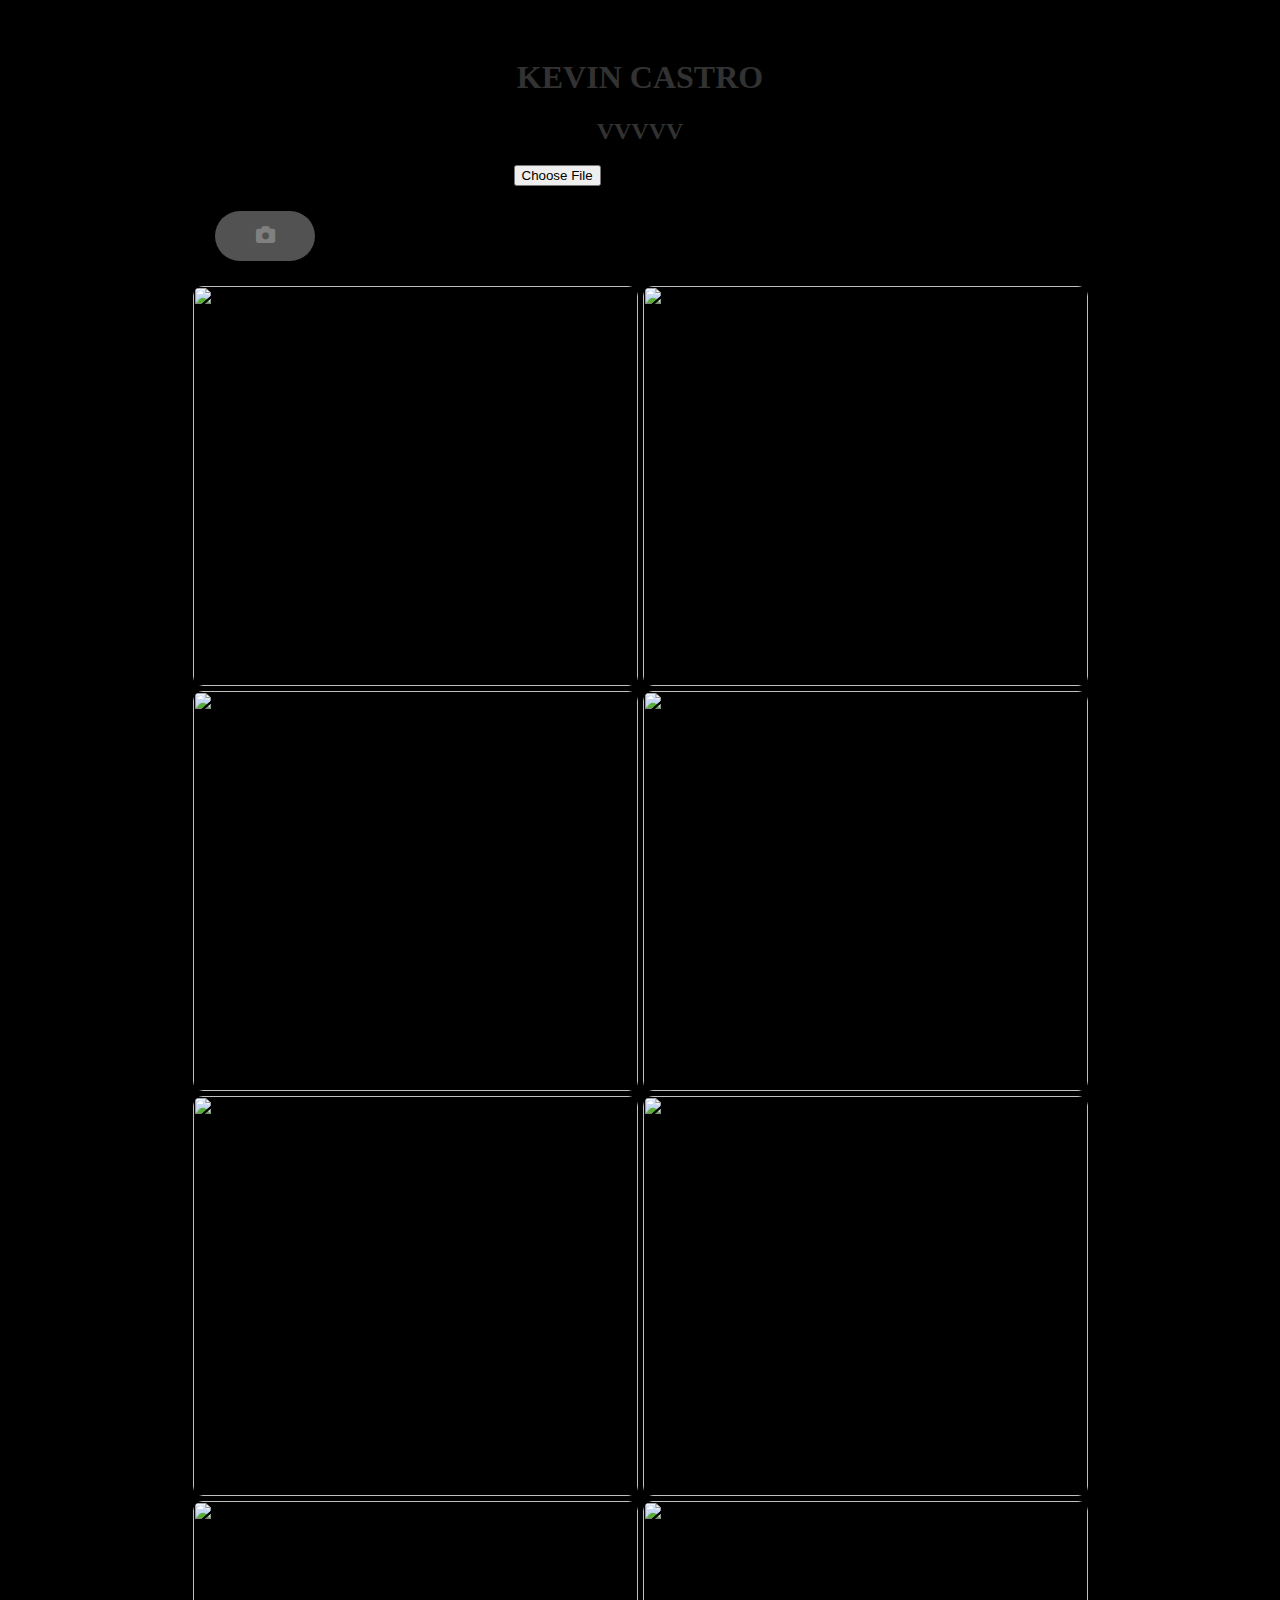
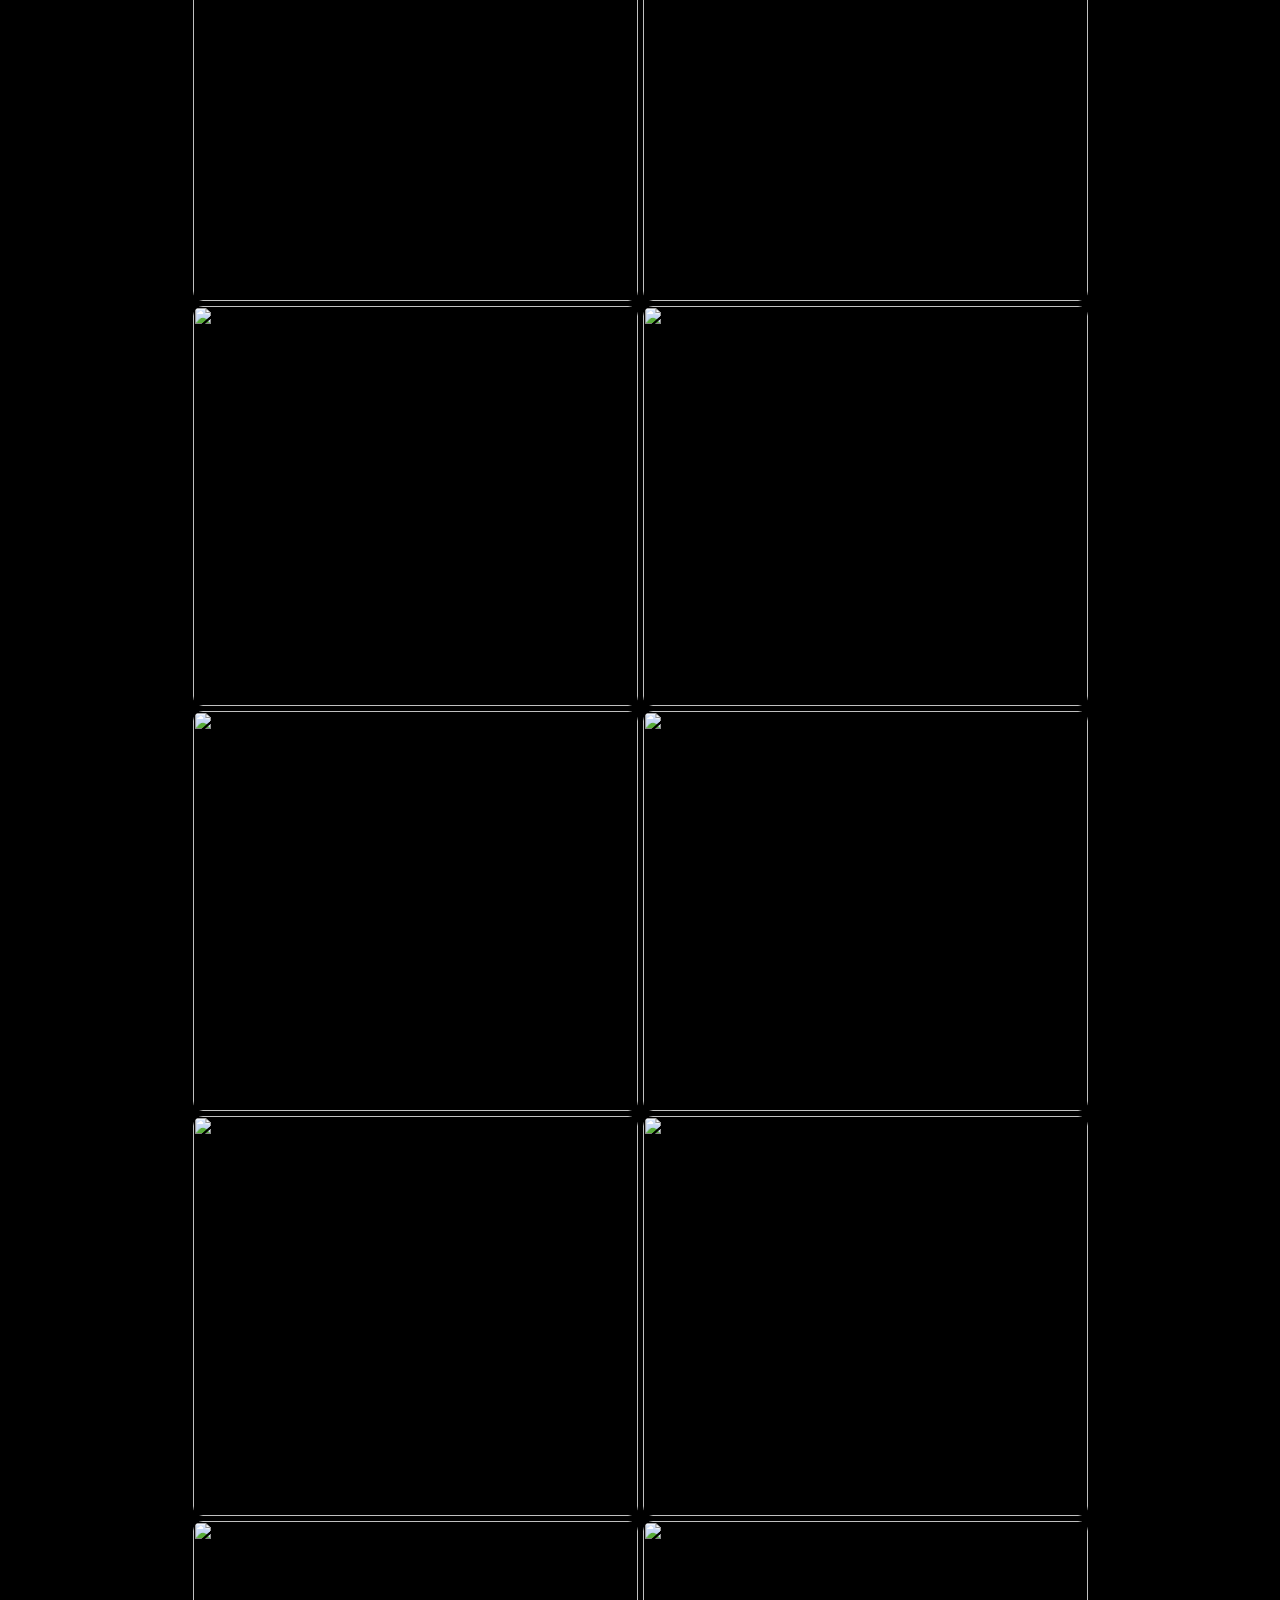
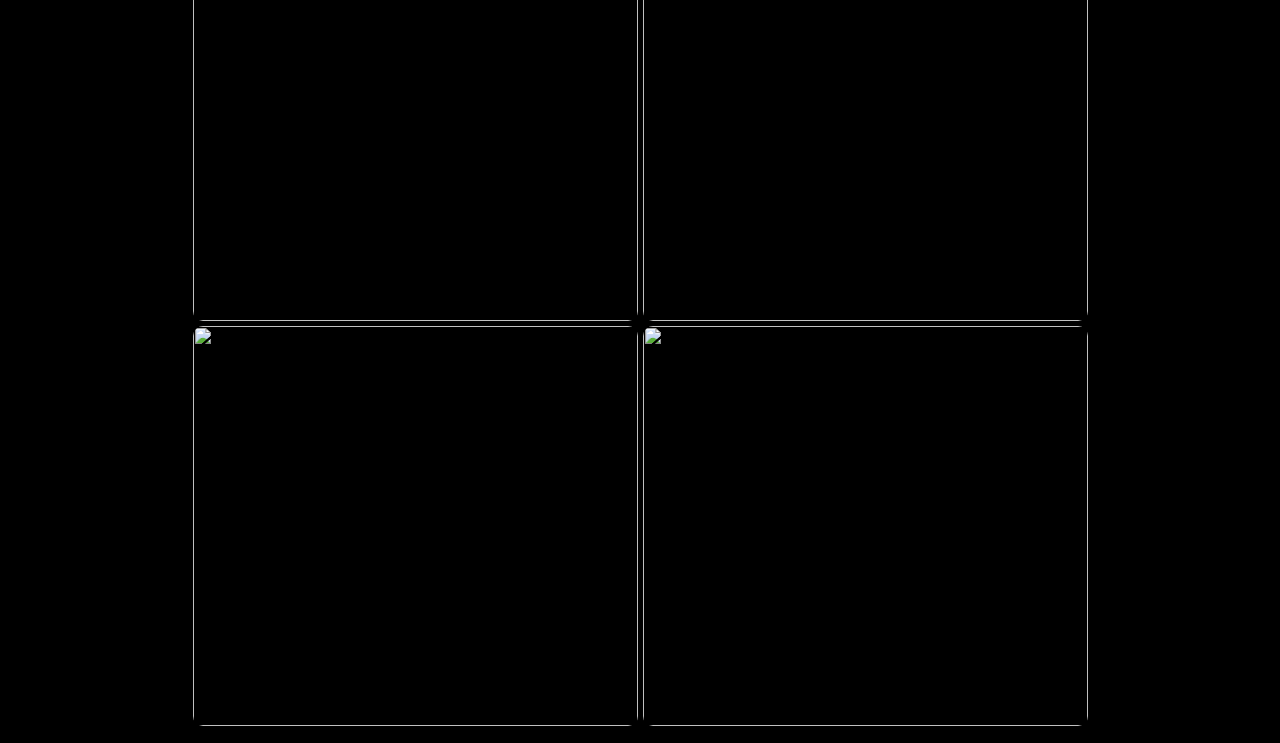
==== commit 697c6e60: "update" ====
--- a/index.html
+++ b/index.html
@@ -2,6 +2,7 @@
 <html lang="en">
 <head>
     <meta charset="utf-8">
+    <meta name="viewport" content="width=device-width, initial-scale=1, minimum-scale=1" />
     <title>VVVVV</title>
     <link rel="stylesheet" href="styles.css">
     <link href="https://fonts.googleapis.com/css2?family=Cormorant+Garamond:ital@1&family=Dancing+Script&display=swap" rel="stylesheet">
--- a/styles.css
+++ b/styles.css
@@ -5,7 +5,7 @@
 
 .menu {
   width: 80%;
-  background-color: rgb(31, 31, 31);
+  background-color: black;
   margin-left: auto;
   margin-right: auto;
   margin-top: -20px;
@@ -20,7 +20,7 @@
 img {
   width:100%;
   height:100%;
-  margin: 0 auto;
+  margin: 0;
   display:block
 }
 
@@ -96,6 +96,9 @@
 text-align: center;
 }
 
+#uploadimage:hover {color:gray;
+background-color: white;}
+
 .gallery img {
   width: 100%;
   max-width: 445px;
@@ -139,7 +142,51 @@
   object-fit: cover;
 }
 
-@media (max-width:768px){
-  .menu .popup img{
-    width:95%;
-  }}+@media (max-width: 768px) {
+  /* CSS styles for screens up to 768px wide (e.g., typical tablets) */
+  .menu {
+    background-color:black;
+    width: 100%;
+    height: 100%;
+    margin: 40px;
+    margin-left: auto;
+    margin-right: auto;
+    padding-top: 20px
+  }
+
+  .menu .popup {
+    object-fit: contain;
+    position: fixed;
+    top: 0;
+    left: 0;
+    right: 0;
+    bottom: 0;
+    background: black; /* Semi-transparent black background */
+    z-index: 100;
+    display: none;
+    overflow: auto; /* Allow scrolling if content overflows */
+  }
+  
+  .menu .popup span {
+    position: absolute;
+    top: 10px;
+    right: 10px;
+    font-size: 24px;
+    font-weight: bold;
+    color: white;
+    cursor: pointer;
+    z-index: 101; /* Above the popup background */
+  }
+  
+  .menu .popup img {
+    position: absolute;
+    top: 50%;
+    left: 50%;
+    transform: translate(-50%, -50%);
+    max-width: 100%; /* Ensure the image doesn't exceed the popup width */
+    max-height: 100%; /* Ensure the image doesn't exceed the popup height */
+    width: auto; /* Allow the image to adjust its width */
+    height: auto; /* Allow the image to adjust its height */
+    border-radius: 15px;
+  }
+}